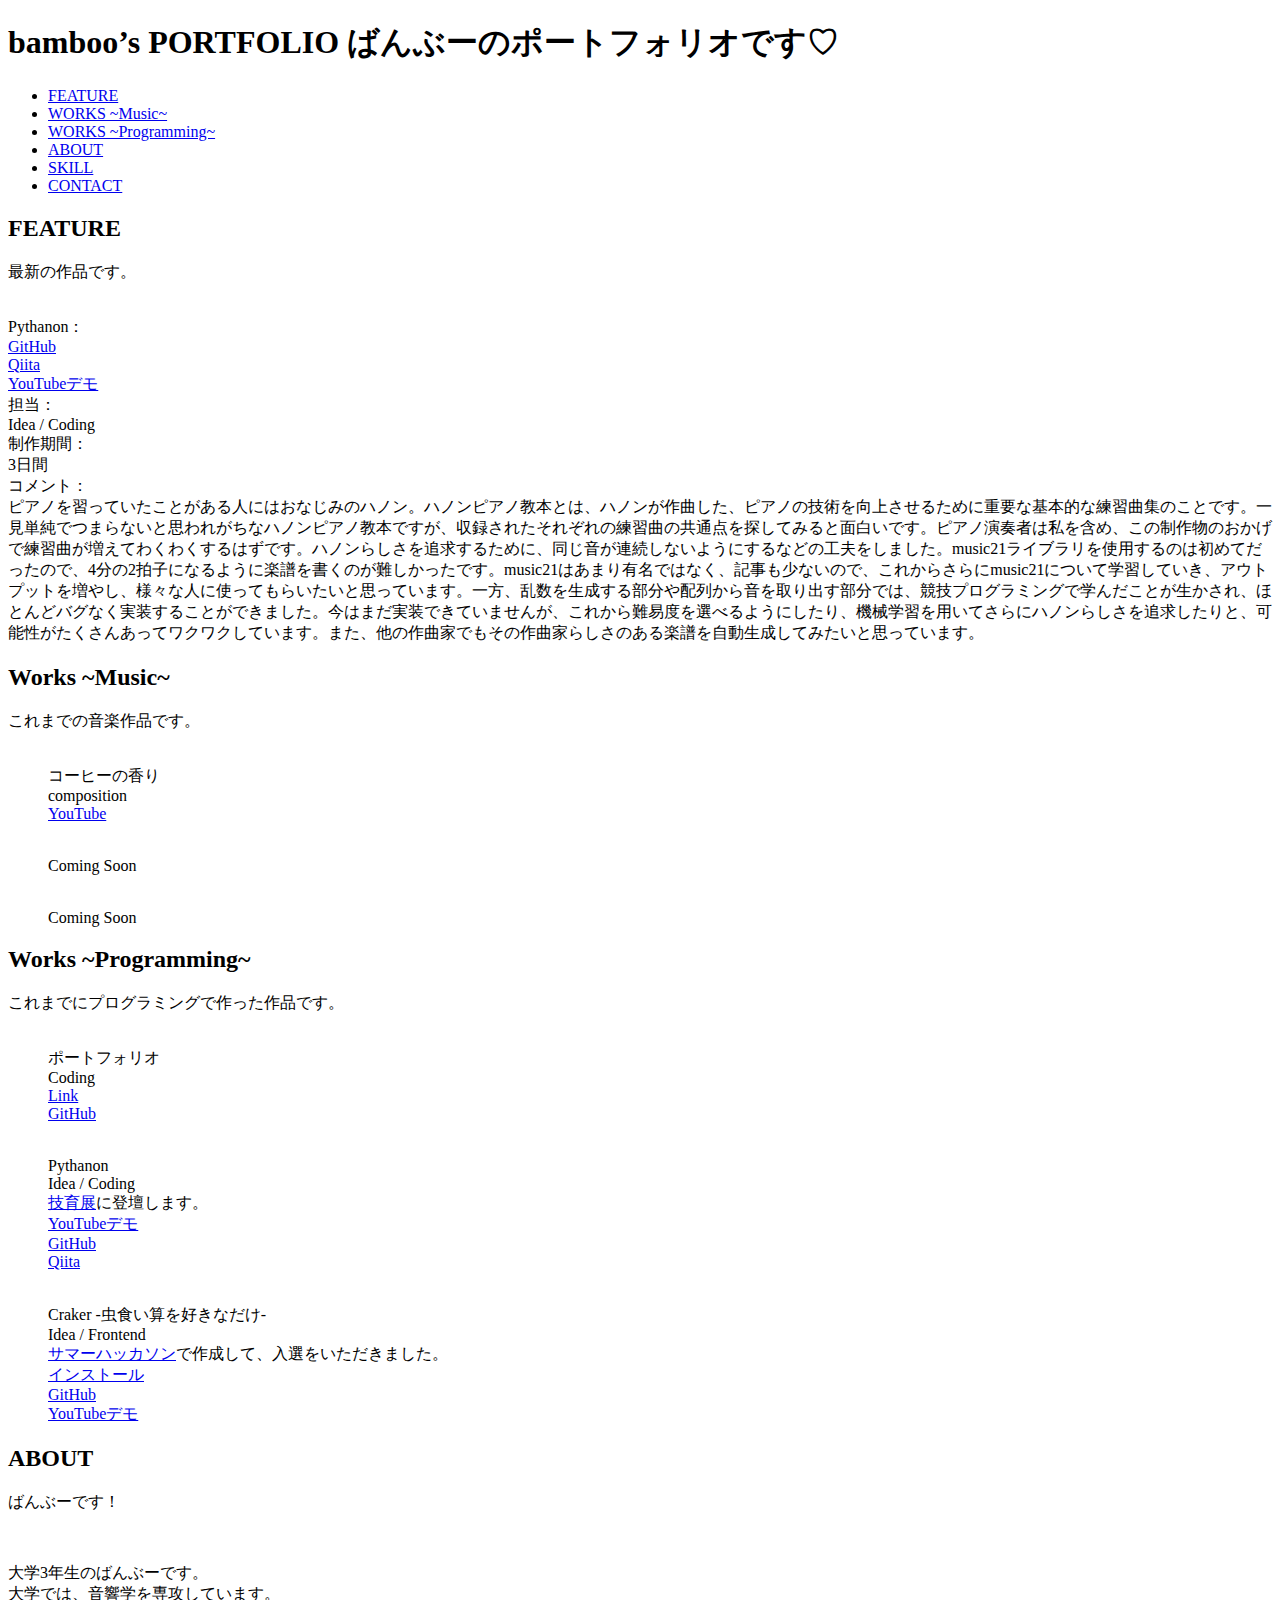
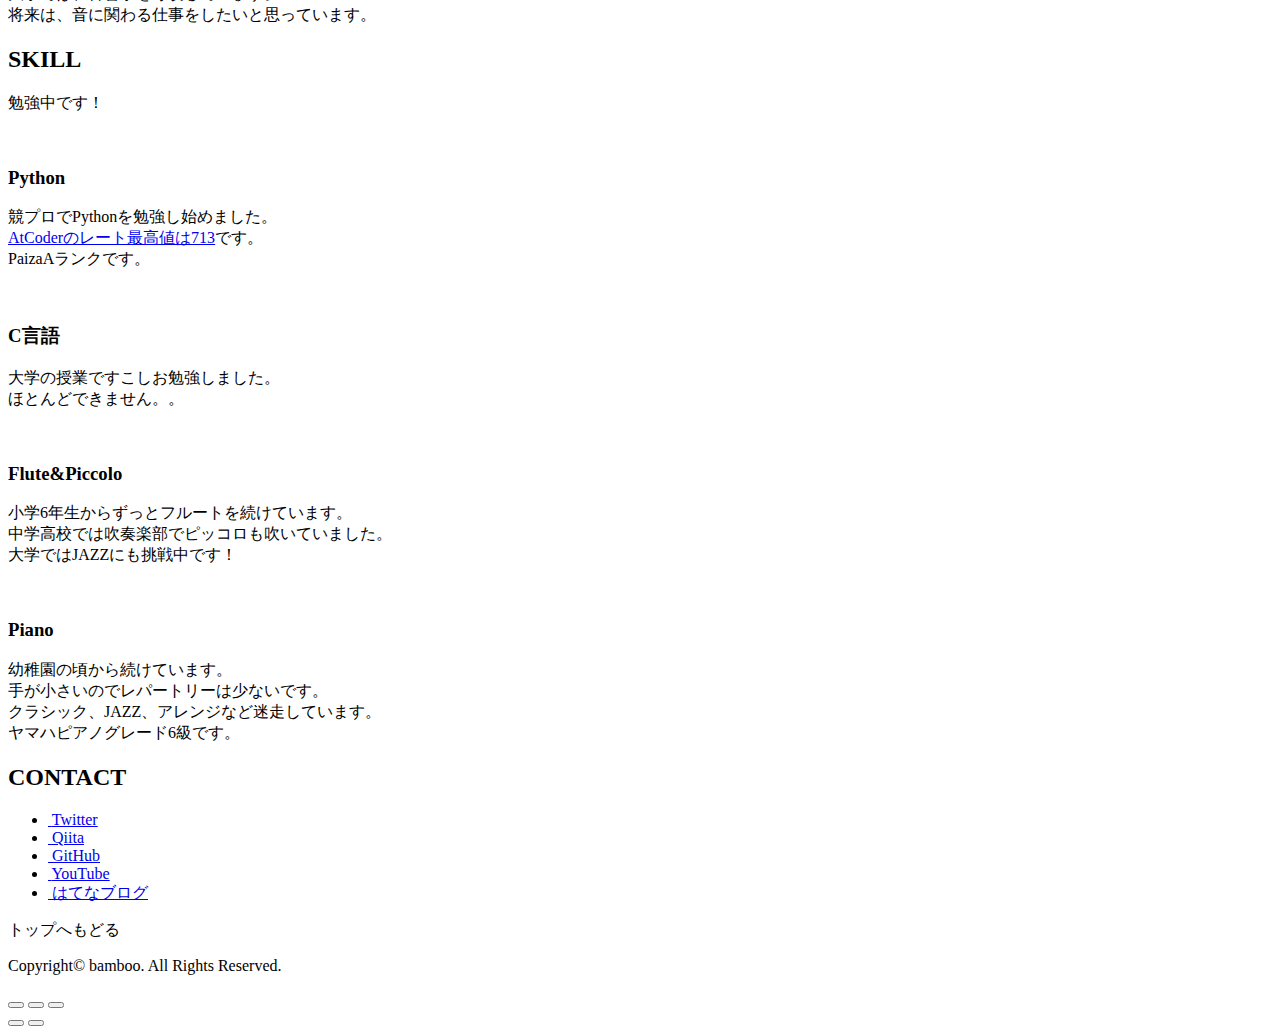
==== index.html @ 33655877 "fix: div閉じタグのつけ忘れを修正" ====
<!-- @format -->

<!DOCTYPE html>
<html>
  <head>
    <meta charset="utf-8" />
    <meta
      name="viewport"
      content="width=device-width,initial-scale=1.0,user-scalable=no"
    />
    <meta property="og:type" content="website" />
    <meta property="og:title" content="ばんぶー ポートフォリオ" />
    <meta property="og:url" content="URL入る" />
    <meta property="og:description" content="ばんぶーのポートフォリオです。" />
    <meta property="og:image" content="img/ogp.png" />
    <meta name="description" content="ばんぶーのポートフォリオです。" />
    <title>ばんぶー ポートフォリオ</title>
    <link
      href="https://fonts.googleapis.com/css?family=Amatic+SC&display=swap"
      rel="stylesheet"
    />
    <link
      href="https://fonts.googleapis.com/css?family=Cormorant+Garamond&display=swap"
      rel="stylesheet"
    />
    <link href="css/reset.css" media="all" rel="stylesheet" type="text/css" />
    <link
      href="css/photoswipe/photoswipe.css"
      media="all"
      rel="stylesheet"
      type="text/css"
    />
    <link
      href="css/photoswipe/default-skin/default-skin.css"
      media="all"
      rel="stylesheet"
      type="text/css"
    />
    <link href="css/style.css" media="all" rel="stylesheet" type="text/css" />
    <link rel="shortcut icon" href="img/41113_yIKVgfgV.png" />
  </head>

  <body>
    <div class="wrapper">
      <!-- .header -->
      <header class="header">
        <h1 class="logo">
          <span class="logo-name">bamboo’s</span>
          <span class="logo-title">PORTFOLIO</span>
          <span class="logo-text">ばんぶーのポートフォリオです♡</span>
        </h1>
      </header>
      <!-- /.header -->

      <!-- .gnav -->
      <nav class="gnav">
        <ul class="gnav-list">
          <li class="gnav-item">
            <a class="gnav-link" href="#feature-section">FEATURE</a>
          </li>
          <li class="gnav-item">
            <a class="gnav-link" href="#works_music-section">WORKS ~Music~</a>
          </li>
          <li class="gnav-item">
            <a class="gnav-link" href="#works_programming-section"
              >WORKS ~Programming~</a
            >
          </li>
          <li class="gnav-item">
            <a class="gnav-link" href="#about-section">ABOUT</a>
          </li>
          <li class="gnav-item">
            <a class="gnav-link" href="#skill-section">SKILL</a>
          </li>
          <li class="gnav-item">
            <a class="gnav-link" href="#contact-section">CONTACT</a>
          </li>
        </ul>
      </nav>
      <!-- /.gnav -->

      <main class="content">
        <!-- .feature-section -->
        <section class="feature-section section" id="feature-section">
          <div class="inner">
            <div class="section-heading">
              <h2 class="heading-primary">FEATURE</h2>
            </div>
            <p class="section-lead">最新の作品です。</p>
            <div class="section-body feature">
              <div class="feature-item">
                <div class="feature-image-wrapper">
                  <img
                    class="feature-image"
                    src="img/feature/feature2.jpg"
                    alt=""
                  />
                </div>
                <div class="feature-body">
                  <div>
                    Pythanon：<br /><a
                      href="https://github.com/wanwan0622/Hanon"
                      target="_blank"
                      >GitHub</a
                    ><br /><a
                      href="https://qiita.com/bamboo_music_ac/items/75e606e112fc5dae78a5"
                      target="_blank"
                      >Qiita</a
                    ><br /><a
                      href="https://www.youtube.com/watch?v=m0_c4glVVpY"
                      target="_blank"
                      >YouTubeデモ</a
                    >
                  </div>
                  <div>
                    担当：<br />
                    Idea / Coding
                    <div>制作期間：<br />3日間</div>
                  </div>
                  <div>
                    コメント：<br />
                    ピアノを習っていたことがある人にはおなじみのハノン。ハノンピアノ教本とは、ハノンが作曲した、ピアノの技術を向上させるために重要な基本的な練習曲集のことです。一見単純でつまらないと思われがちなハノンピアノ教本ですが、収録されたそれぞれの練習曲の共通点を探してみると面白いです。ピアノ演奏者は私を含め、この制作物のおかげで練習曲が増えてわくわくするはずです。ハノンらしさを追求するために、同じ音が連続しないようにするなどの工夫をしました。music21ライブラリを使用するのは初めてだったので、4分の2拍子になるように楽譜を書くのが難しかったです。music21はあまり有名ではなく、記事も少ないので、これからさらにmusic21について学習していき、アウトプットを増やし、様々な人に使ってもらいたいと思っています。一方、乱数を生成する部分や配列から音を取り出す部分では、競技プログラミングで学んだことが生かされ、ほとんどバグなく実装することができました。今はまだ実装できていませんが、これから難易度を選べるようにしたり、機械学習を用いてさらにハノンらしさを追求したりと、可能性がたくさんあってワクワクしています。また、他の作曲家でもその作曲家らしさのある楽譜を自動生成してみたいと思っています。
                  </div>
                </div>
              </div>
            </div>
          </div>
        </section>
        <!-- /.feature-secion -->

        <!-- .works_music-secion -->
        <section class="works_music-section section" id="works_music-section">
          <div class="inner">
            <div class="section-heading">
              <h2 class="heading-primary">Works ~Music~</h2>
            </div>
            <p class="section-lead">これまでの音楽作品です。</p>
            <div class="section-body works">
              <div class="works-list js-my-gallery">
                <figure class="works-item">
                  <a
                    href="img/works/7lSxuvOJzageyMo1598076322_1598076355.jpg"
                    data-size="980x668"
                    class="works-link works-image-wrapper hover-action"
                  >
                    <img
                      class="works-image fadein lazyloaded"
                      src="img/works/thumb/7lSxuvOJzageyMo1598076322_1598076355.jpg"
                      data-src="img/works/company.jpg"
                      alt=""
                    />
                  </a>
                  <figcaption class="works-body">
                    <div class="works-title">コーヒーの香り</div>
                    <div class="works-text">composition</div>
                    <div class="works-url">
                      <a
                        class="works-url-link"
                        href="https://youtu.be/oOWxnDWFHl8"
                        target="_blank"
                        >YouTube</a
                      >
                    </div>
                  </figcaption>
                </figure>
                <figure class="works-item">
                  <a
                    href="img/works/kYLbKTXu711FiZh1598076181_1598076207.jpg"
                    data-size="980x668"
                    class="works-link works-image-wrapper hover-action"
                  >
                    <img
                      class="works-image fadein lazyloaded"
                      src="img/works/thumb/kYLbKTXu711FiZh1598076181_1598076207.jpg"
                      data-src="img/works/company.jpg"
                      alt=""
                    />
                  </a>
                  <figcaption class="works-body">
                    <div class="works-title">Coming Soon</div>
                    <div class="works-text"></div>
                    <div class="works-url">
                      <a class="works-url-link" href="#" target="_blank"></a>
                    </div>
                  </figcaption>
                </figure>
                <figure class="works-item">
                  <a
                    href="img/works/kYLbKTXu711FiZh1598076181_1598076207.jpg"
                    data-size="980x668"
                    class="works-link works-image-wrapper hover-action"
                  >
                    <img
                      class="works-image fadein lazyloaded"
                      src="img/works/thumb/kYLbKTXu711FiZh1598076181_1598076207.jpg"
                      data-src="img/works/company.jpg"
                      alt=""
                    />
                  </a>
                  <figcaption class="works-body">
                    <div class="works-title">Coming Soon</div>
                    <div class="works-text"></div>
                  </figcaption>
                </figure>
              </div>
            </div>
          </div>
        </section>
        <!-- /.works_music-secion -->

        <!-- .works_programming-secion -->
        <section
          class="works_programming-section section"
          id="works_programming-section"
        >
          <div class="inner">
            <div class="section-heading">
              <h2 class="heading-primary">Works ~Programming~</h2>
            </div>
            <p class="section-lead">
              これまでにプログラミングで作った作品です。
            </p>
            <div class="section-body works">
              <div class="works-list js-my-gallery">
                <figure class="works-item">
                  <a
                    href="img/works/sffWRaAqbzg3V2e1598076098_1598076121.png"
                    data-size="980x668"
                    class="works-link works-image-wrapper hover-action"
                  >
                    <img
                      class="works-image fadein lazyloaded"
                      src="img/works/thumb/sffWRaAqbzg3V2e1598076098_1598076121.png"
                      data-src="img/works/company.jpg"
                      alt=""
                    />
                  </a>
                  <figcaption class="works-body">
                    <div class="works-title">ポートフォリオ</div>
                    <div class="works-text">Coding</div>
                    <div class="works-url">
                      <a
                        class="works-url-link"
                        href="https://wanwan0622.github.io/bamboo_portfolio/"
                        target="_blank"
                        >Link</a
                      >
                    </div>
                    <div class="works-url">
                      <a
                        class="works-url-link"
                        href="https://github.com/wanwan0622/wanwan0622.github.io"
                        target="_blank"
                        >GitHub</a
                      >
                    </div>
                  </figcaption>
                </figure>
                <figure class="works-item">
                  <a
                    href="img/works/OtKgXPJFxDpYkLW1598076225_1598076247.jpg"
                    data-size="980x668"
                    class="works-link works-image-wrapper hover-action"
                  >
                    <img
                      class="works-image fadein lazyloaded"
                      src="img/works/thumb/OtKgXPJFxDpYkLW1598076225_1598076247.jpg"
                      data-src="img/works/company.jpg"
                      alt=""
                    />
                  </a>
                  <figcaption class="works-body">
                    <div class="works-title">Pythanon</div>
                    <div class="works-url">
                      Idea / Coding <br />
                      <a
                        class="works-url-link"
                        href="https://talent.supporterz.jp/geekten/2020/"
                        target="_blank"
                        >技育展</a
                      >に登壇します。
                    </div>
                    <div class="works-url">
                      <a
                        class="works-url-link"
                        href="https://www.youtube.com/watch?v=m0_c4glVVpY"
                        target="_blank"
                        >YouTubeデモ</a
                      >
                    </div>
                    <div class="works-url">
                      <a
                        class="works-url-link"
                        href="https://github.com/wanwan0622/Hanon"
                        target="_blank"
                        >GitHub</a
                      >
                    </div>
                    <div class="works-url">
                      <a
                        class="works-url-link"
                        href="https://qiita.com/bamboo_music_ac/items/75e606e112fc5dae78a5"
                        target="_blank"
                        >Qiita</a
                      >
                    </div>
                  </figcaption>
                </figure>
                <figure class="works-item">
                  <a
                    href="img/works/1YG2VMTYLc7G53i1600410686_1600410715.png"
                    data-size="980x668"
                    class="works-link works-image-wrapper hover-action"
                  >
                    <img
                      class="works-image fadein lazyloaded"
                      src="img/works/thumb/1YG2VMTYLc7G53i1600410686_1600410715.png"
                      data-src="img/works/company.jpg"
                      alt=""
                    />
                  </a>
                  <figcaption class="works-body">
                    <div class="works-title">Craker -虫食い算を好きなだけ-</div>
                    <div class="works-url">
                      Idea / Frontend <br />
                      <a
                        class="works-url-link"
                        href="https://tech-study-group.connpass.com/event/187008/"
                        target="_blank"
                        >サマーハッカソン</a
                      >で作成して、入選をいただきました。
                    </div>
                    <div class="works-url">
                      <a
                        class="works-url-link"
                        href="https://github.com/Craker-cryptarithm/craker_front/releases/tag/v1.0"
                        target="_blank"
                        >インストール</a
                      >
                    </div>
                    <div class="works-url">
                      <a
                        class="works-url-link"
                        href="https://github.com/Craker-cryptarithm"
                        target="_blank"
                        >GitHub</a
                      >
                    </div>
                    <div class="works-url">
                      <a
                        class="works-url-link"
                        href="https://youtu.be/WwiX02RUl1A"
                        target="_blank"
                        >YouTubeデモ</a
                      >
                    </div>
                    <div class="works-text"></div>
                  </figcaption>
                </figure>
              </div>
            </div>
          </div>
        </section>
        <!-- /.works-secion -->

        <!-- .about-secion -->
        <section class="about-section section" id="about-section">
          <div class="inner">
            <div class="section-heading">
              <h2 class="heading-primary">ABOUT</h2>
            </div>
            <div class="section-lead">
              <p>ばんぶーです！</p>
            </div>
            <div class="section-body about">
              <div class="about-item">
                <div class="about-image-wrapper">
                  <img
                    class="about-image"
                    src="img/profile/41113_yIKVgfgV.png"
                    alt=""
                  />
                </div>
                <div class="about-body">
                  <p>
                    大学3年生のばんぶーです。<br />
                    大学では、音響学を専攻しています。<br />
                    将来は、音に関わる仕事をしたいと思っています。<br />
                  </p>
                  <p>
                    <!--なにか-->
                  </p>
                </div>
              </div>
            </div>
          </div>
        </section>
        <!-- /.about-secion -->

        <!-- .skill-secion -->
        <section class="skill-section section" id="skill-section">
          <div class="inner">
            <div class="section-heading">
              <h2 class="heading-primary">SKILL</h2>
            </div>
            <div class="section-lead">
              <p>勉強中です！</p>
            </div>
            <div class="section-body skill">
              <div class="skill-list">
                <div class="skill-item">
                  <div class="skill-image-wrapper">
                    <img
                      class="skill-image"
                      src="img/skill/nHKGnXzaW2JlpIk1590651994_1590652048.png"
                      alt=""
                    />
                  </div>
                  <div class="skill-body">
                    <h3 class="skill-title">Python</h3>
                    <div class="skill-rating rating">
                      <div class="rate rate2"></div>
                    </div>
                    <p>
                      競プロでPythonを勉強し始めました。<br /><a
                        href="https://atcoder.jp/users/wanwan0622"
                        target="_blank"
                        >AtCoderのレート最高値は713</a
                      >です。<br />PaizaAランクです。
                    </p>
                  </div>
                </div>
                <div class="skill-item">
                  <div class="skill-image-wrapper">
                    <img
                      class="skill-image"
                      src="img/skill/pBU9RtuDxt91t1A1590651909_1590651973.png"
                      alt=""
                    />
                  </div>
                  <div class="skill-body">
                    <h3 class="skill-title">C言語</h3>
                    <div class="skill-rating rating">
                      <div class="rate rate1"></div>
                    </div>
                    <p>
                      大学の授業ですこしお勉強しました。<br />ほとんどできません。。<br />
                    </p>
                  </div>
                </div>
                <div class="skill-item">
                  <div class="skill-image-wrapper">
                    <img
                      class="skill-image"
                      src="img/skill/1qZ7smSXdL4PBlM1590651078_1590651272.png"
                      alt=""
                    />
                  </div>
                  <div class="skill-body">
                    <h3 class="skill-title">Flute&Piccolo</h3>
                    <div class="skill-rating rating">
                      <div class="rate rate4"></div>
                    </div>
                    <p>
                      小学6年生からずっとフルートを続けています。<br />中学高校では吹奏楽部でピッコロも吹いていました。<br />大学ではJAZZにも挑戦中です！
                    </p>
                  </div>
                </div>

                <div class="skill-item">
                  <div class="skill-image-wrapper">
                    <img
                      class="skill-image"
                      src="img/skill/3aZdKiCYE5VAWJT1590651300_1590651310.png"
                      alt=""
                    />
                  </div>
                  <div class="skill-body">
                    <h3 class="skill-title">Piano</h3>
                    <div class="skill-rating rating">
                      <div class="rate rate4"></div>
                    </div>
                    <p>
                      幼稚園の頃から続けています。<br />手が小さいのでレパートリーは少ないです。<br />クラシック、JAZZ、アレンジなど迷走しています。<br />ヤマハピアノグレード6級です。
                    </p>
                  </div>
                </div>
              </div>
            </div>
          </div>
        </section>
        <!-- /.skill-secion -->

        <!-- .contact-secion -->
        <section class="contact-section section" id="contact-section">
          <div class="inner">
            <div class="section-heading">
              <h2 class="heading-primary">CONTACT</h2>
            </div>
            <div class="section-lead">
              <p>
                <!--お問合わせは下記のフォームか<br class="sp-only">Twitterからご連絡をください。-->
              </p>
            </div>
            <div class="section-body contact">
              <ul class="contact-list">
                <li class="contact-item">
                  <a
                    class="contact-image-wrapper"
                    href="https://twitter.com/bamboooo_music"
                    target="_blank"
                    ><img
                      class="contact-image"
                      src="img/contact/twitterのフリーアイコン素材2.png"
                      alt=""
                    />
                    <span class="contact-name">Twitter</span></a
                  >
                </li>
                <li class="contact-item">
                  <a
                    class="contact-image-wrapper"
                    href="https://qiita.com/bamboo_music_ac"
                    target="_blank"
                    ><img
                      class="contact-image"
                      src="img/contact/0vwmjjr6Nq7YSuJ1598030948_1598030995.png"
                      alt=""
                    />
                    <span class="contact-name">Qiita</span></a
                  >
                </li>
                <li class="contact-item">
                  <a
                    class="contact-image-wrapper"
                    href="https://github.com/wanwan0622"
                    target="_blank"
                    ><img
                      class="contact-image"
                      src="img/contact/github.png"
                      alt=""
                    />
                    <span class="contact-name">GitHub</span></a
                  >
                </li>
                <li class="contact-item">
                  <a
                    class="contact-image-wrapper"
                    href="https://www.youtube.com/channel/UCJInq63t9v5ZTxqMZcFsIBQ"
                    target="_blank"
                    ><img
                      class="contact-image"
                      src="img/contact/yt_icon_rgb.png"
                      alt=""
                    />
                    <span class="contact-name">YouTube</span></a
                  >
                </li>
                <li class="contact-item">
                  <a
                    class="contact-image-wrapper"
                    href="https://bamboo-music.hatenablog.com/"
                    target="_blank"
                    ><img
                      class="contact-image"
                      src="img/contact/hatenablog-logo.png"
                      alt=""
                    />
                    <span class="contact-name">はてなブログ</span></a
                  >
                </li>
              </ul>
              <!--<div class="contact-text">xxxxxx@gmail.com</div>-->
            </div>
          </div>
        </section>
        <!-- /.contact-secion -->
      </main>

      <!-- .footer -->
      <footer class="footer">
        <div id="js-page-top" class="page-top">トップへもどる</div>
        <div class="inner">
          <p class="copyright">Copyright&copy; bamboo. All Rights Reserved.</p>
        </div>
      </footer>
      <!-- /.footer -->
    </div>

    <!-- 下記はPhotoswipeプラグイン用 -->
    <!-- Root element of PhotoSwipe. Must have class pswp. -->
    <div class="pswp" tabindex="-1" role="dialog" aria-hidden="true">
      <!-- Background of PhotoSwipe.
           It's a separate element as animating opacity is faster than rgba(). -->
      <div class="pswp__bg"></div>

      <!-- Slides wrapper with overflow:hidden. -->
      <div class="pswp__scroll-wrap">
        <!-- Container that holds slides.
              PhotoSwipe keeps only 3 of them in the DOM to save memory.
              Don't modify these 3 pswp__item elements, data is added later on. -->
        <div class="pswp__container">
          <div class="pswp__item"></div>
          <div class="pswp__item"></div>
          <div class="pswp__item"></div>
        </div>

        <!-- Default (PhotoSwipeUI_Default) interface on top of sliding area. Can be changed. -->
        <div class="pswp__ui pswp__ui--hidden">
          <div class="pswp__top-bar">
            <!--  Controls are self-explanatory. Order can be changed. -->

            <div class="pswp__counter"></div>

            <button
              class="pswp__button pswp__button--close"
              title="Close (Esc)"
            ></button>

            <button
              class="pswp__button pswp__button--fs"
              title="Toggle fullscreen"
            ></button>

            <button
              class="pswp__button pswp__button--zoom"
              title="Zoom in/out"
            ></button>

            <!-- Preloader demo http://codepen.io/dimsemenov/pen/yyBWoR -->
            <!-- element will get class pswp__preloader--active when preloader is running -->
            <div class="pswp__preloader">
              <div class="pswp__preloader__icn">
                <div class="pswp__preloader__cut">
                  <div class="pswp__preloader__donut"></div>
                </div>
              </div>
            </div>
          </div>

          <div
            class="pswp__share-modal pswp__share-modal--hidden pswp__single-tap"
          >
            <div class="pswp__share-tooltip"></div>
          </div>

          <button
            class="pswp__button pswp__button--arrow--left"
            title="Previous (arrow left)"
          ></button>

          <button
            class="pswp__button pswp__button--arrow--right"
            title="Next (arrow right)"
          ></button>

          <div class="pswp__caption">
            <div class="pswp__caption__center"></div>
          </div>
        </div>
      </div>
    </div>
    <script src="https://ajax.googleapis.com/ajax/libs/jquery/3.5.1/jquery.min.js"></script>
    <script src="js/photoswipe/photoswipe.min.js"></script>
    <script src="js/photoswipe/photoswipe-ui-default.js"></script>
    <script src="js/photoswipe/photoswipe-setup.js"></script>
    <script src="js/script.js"></script>
  </body>
</html>
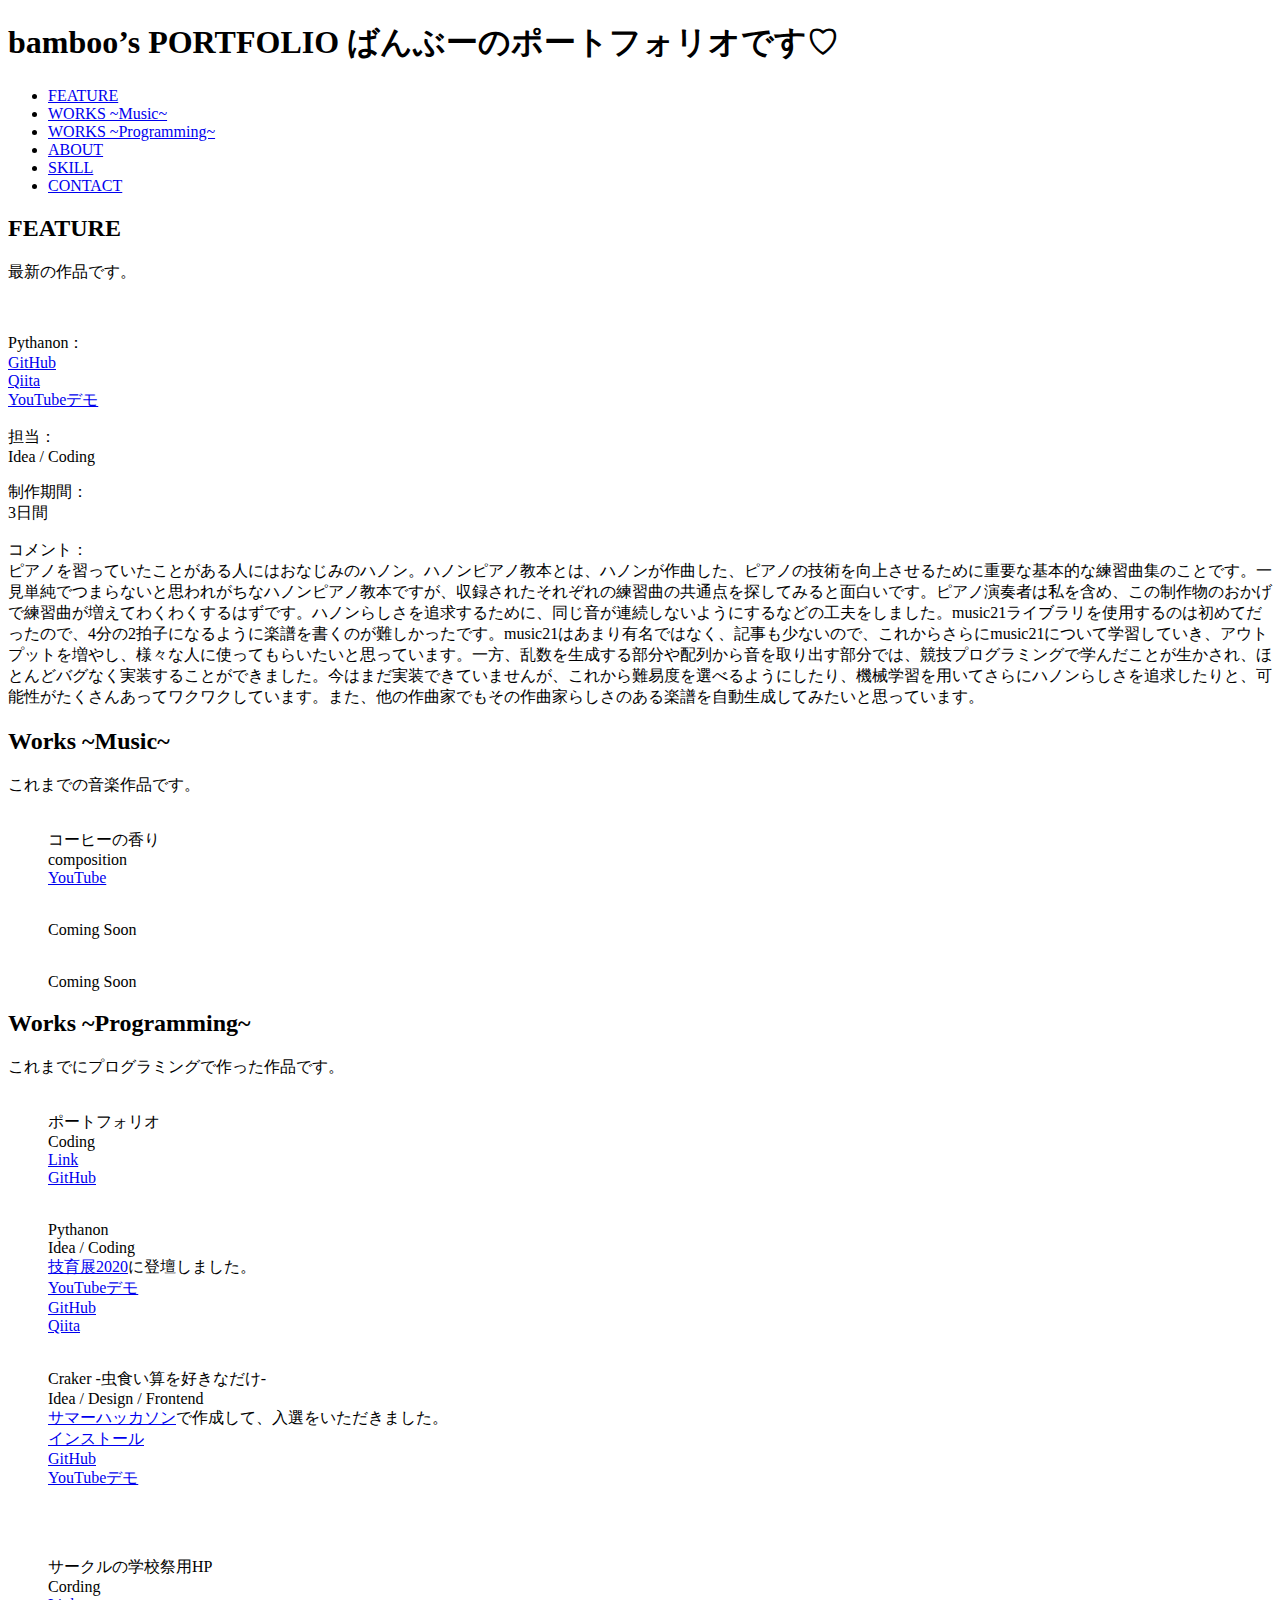
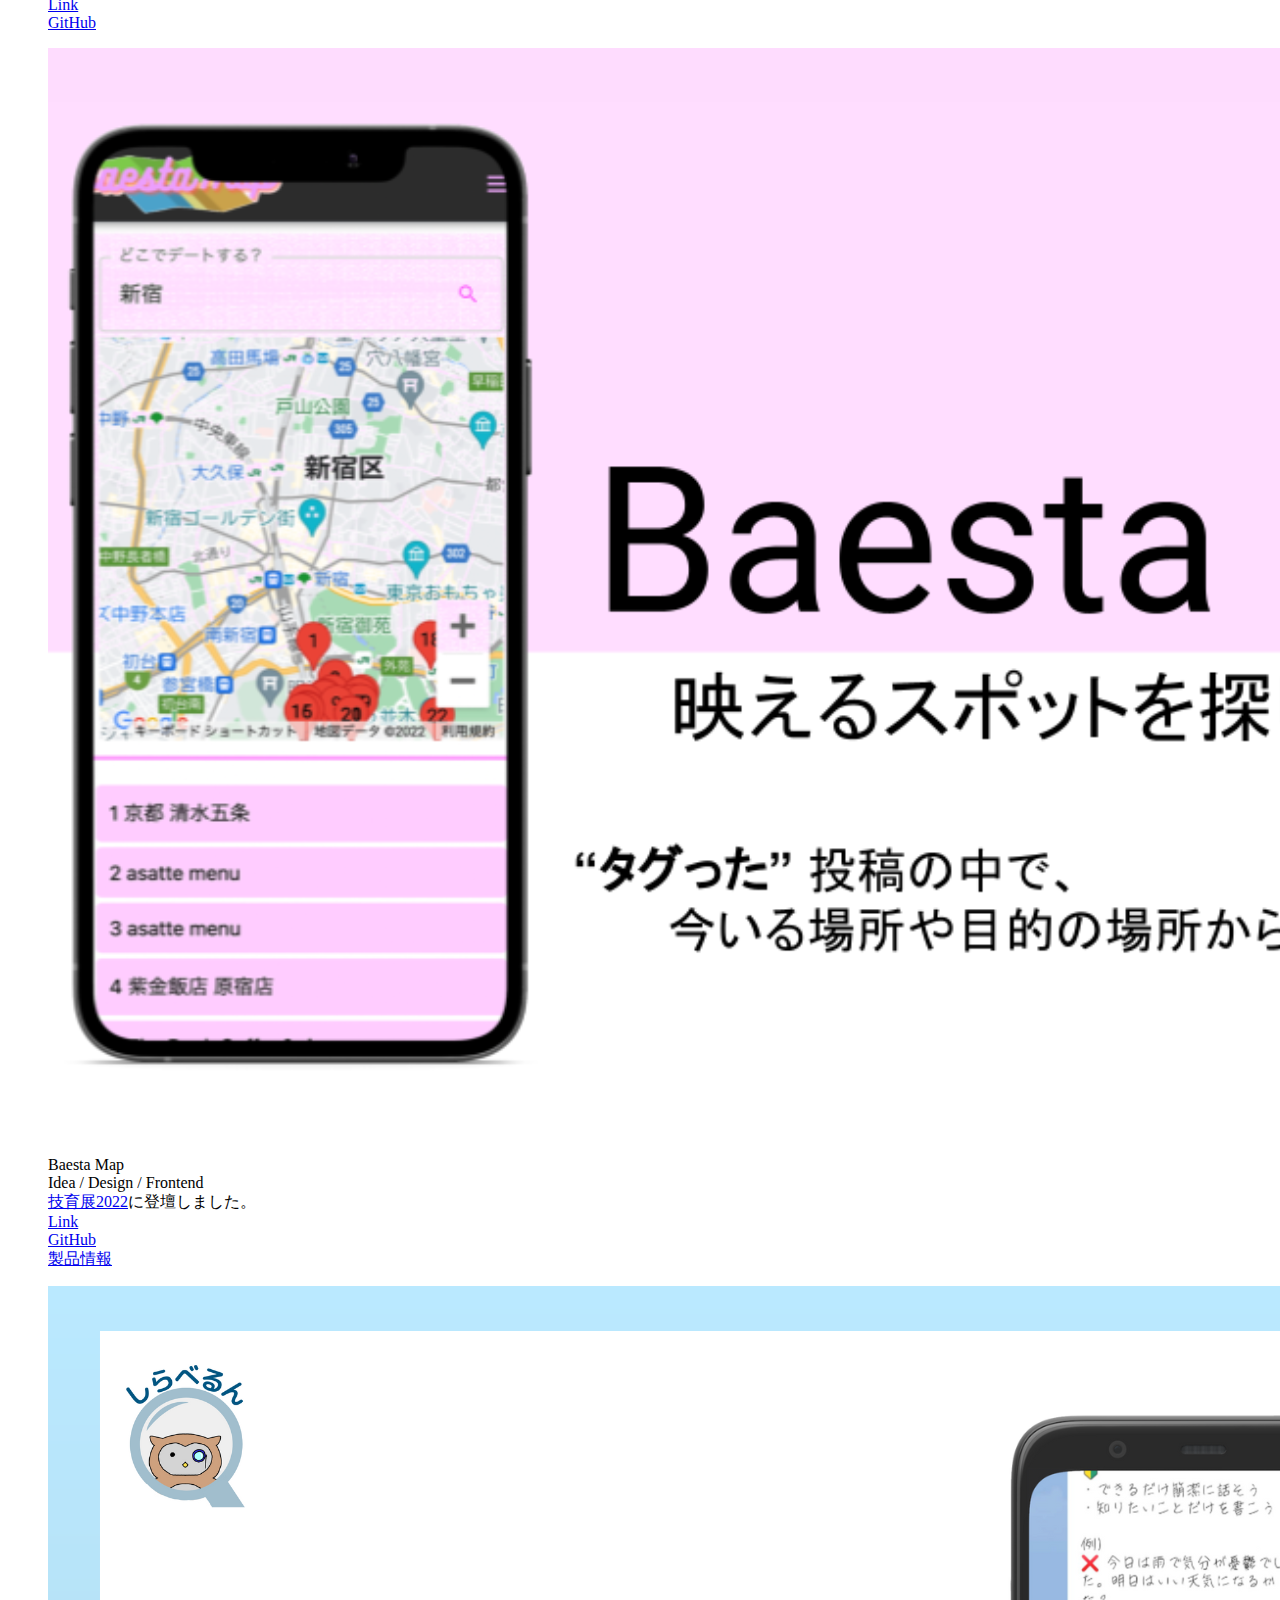
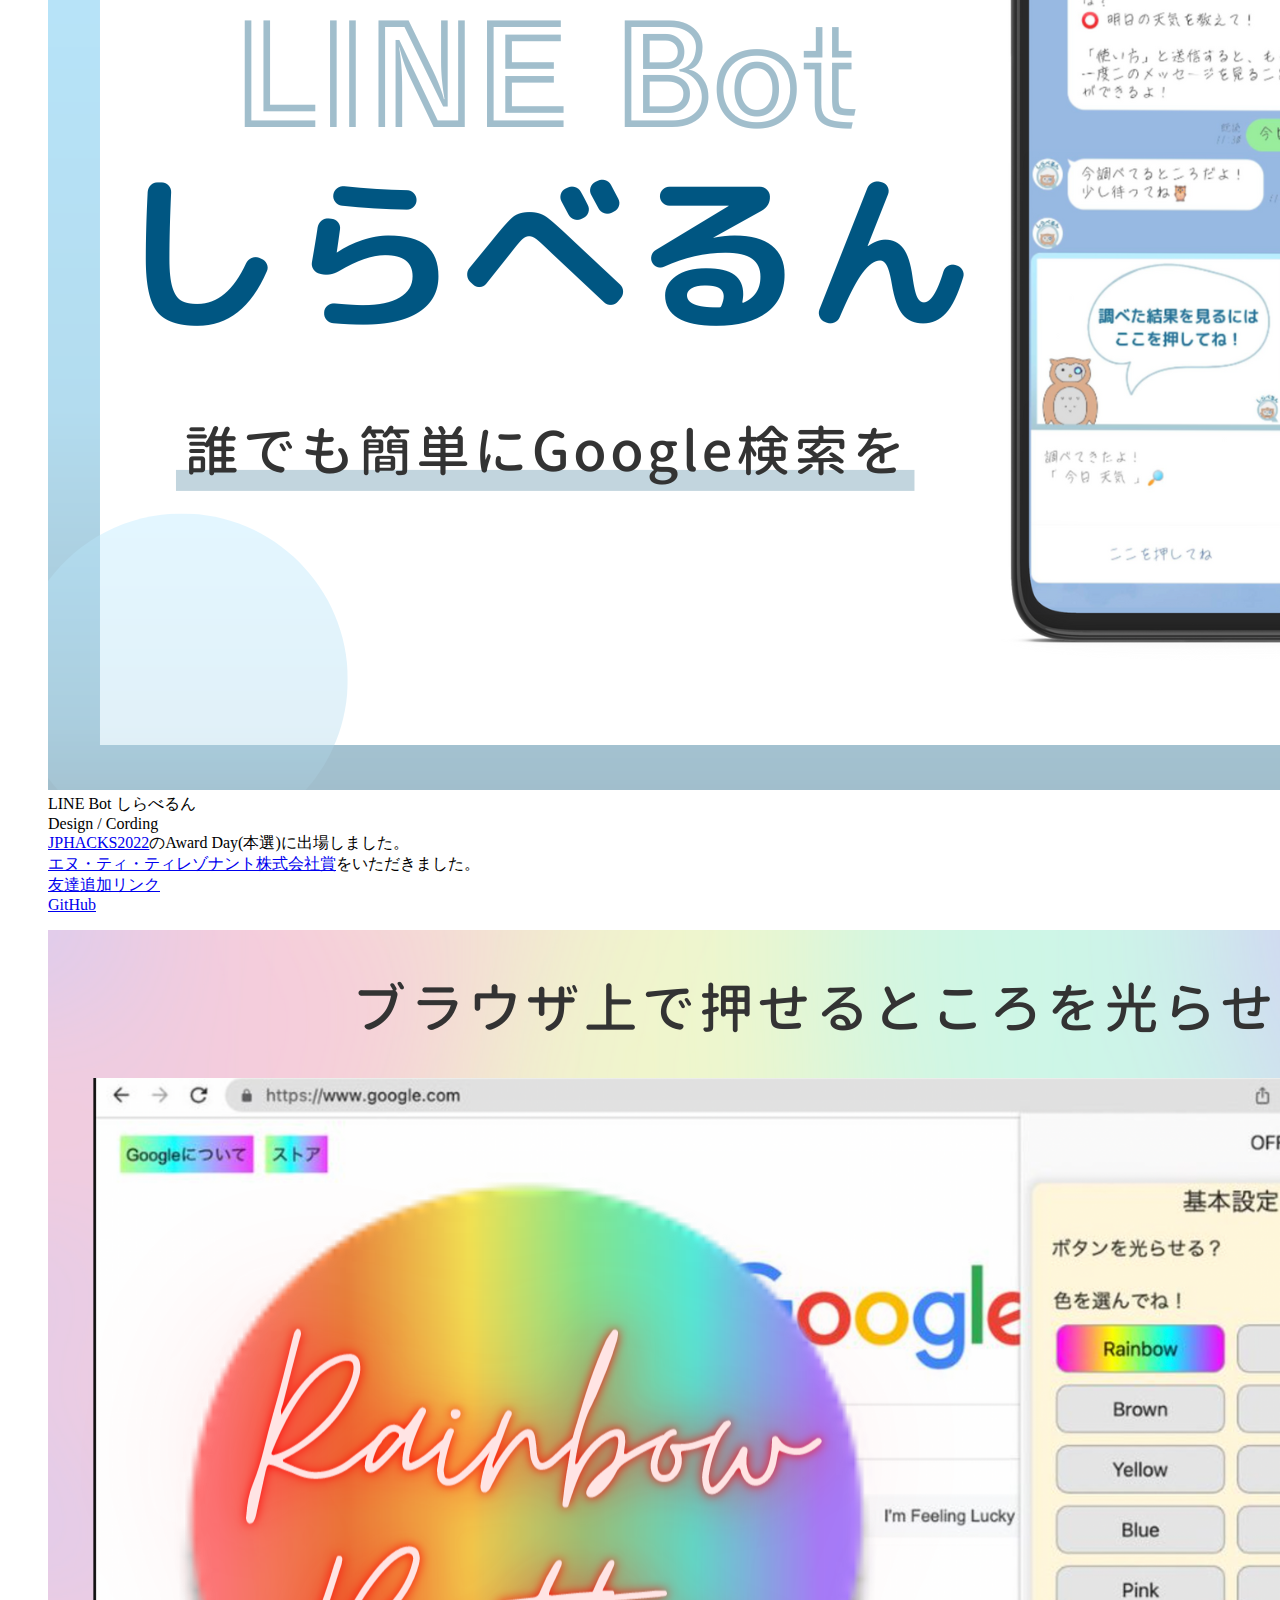
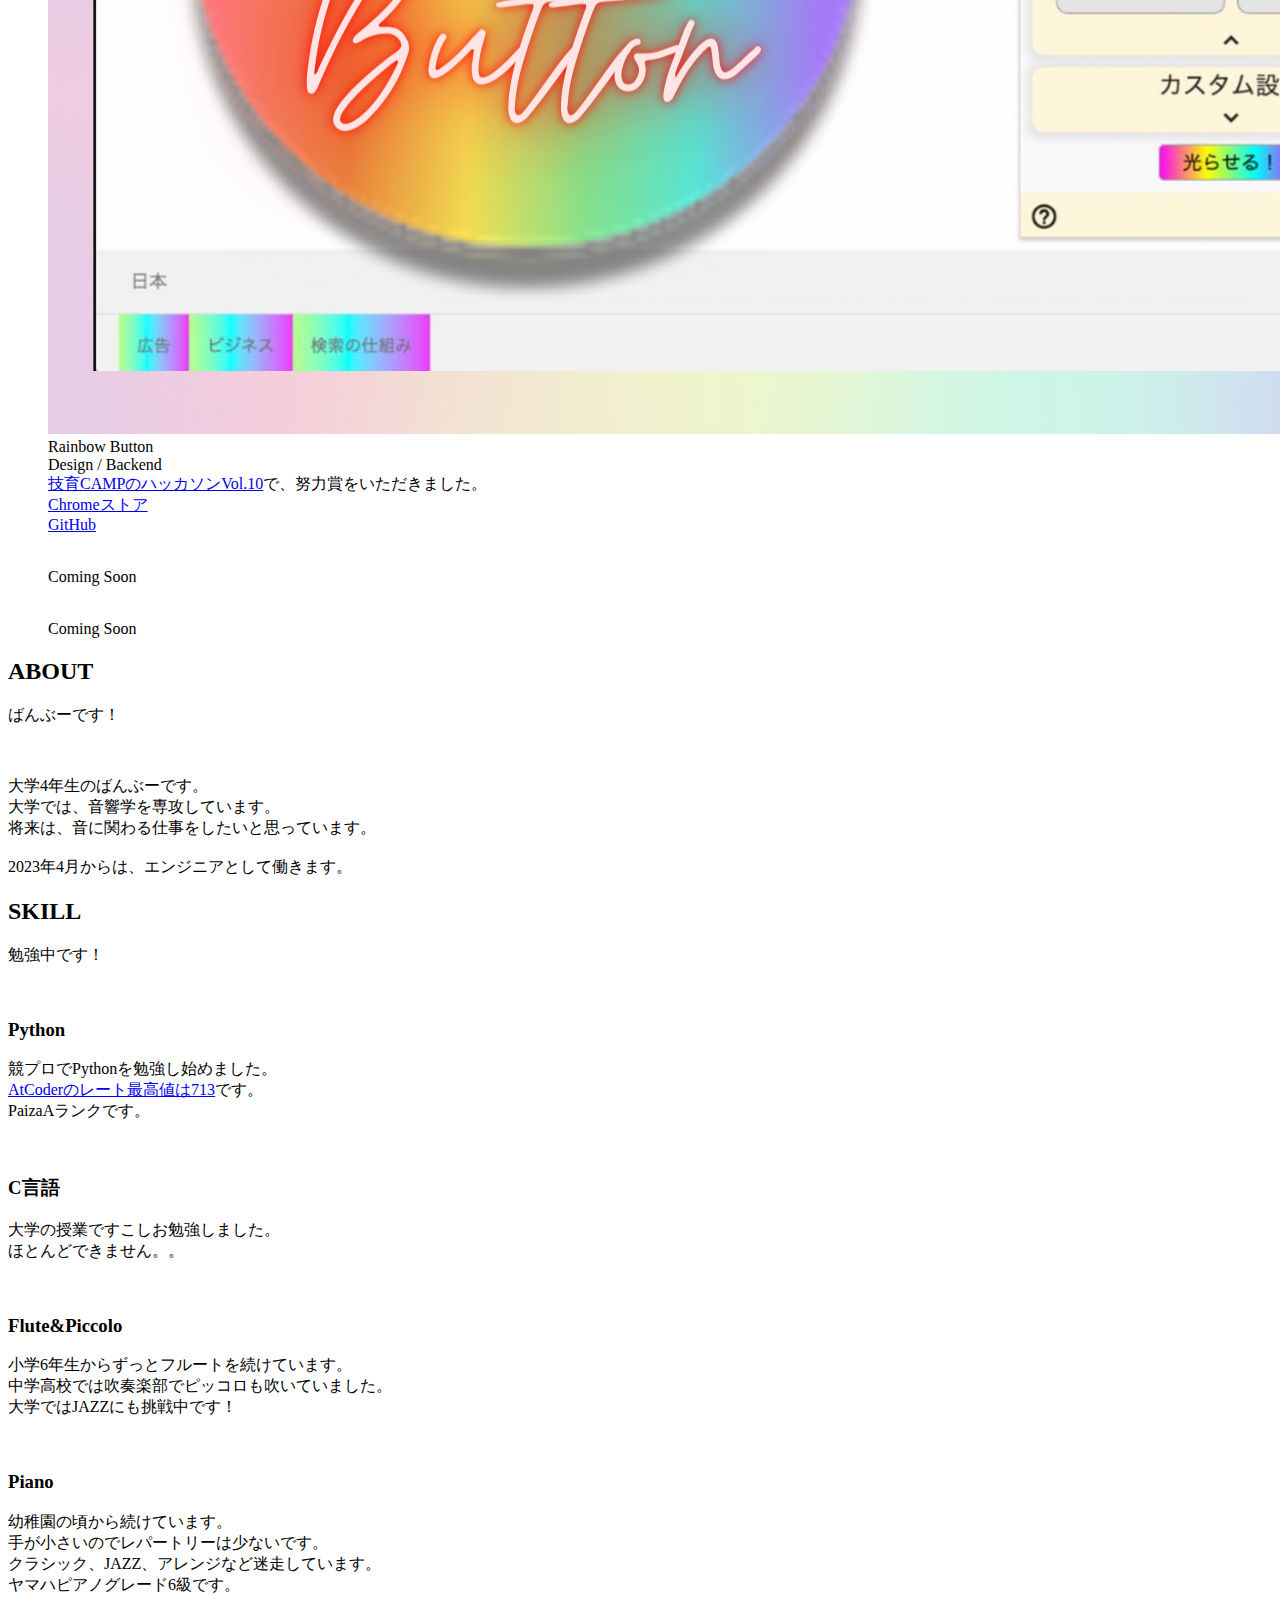
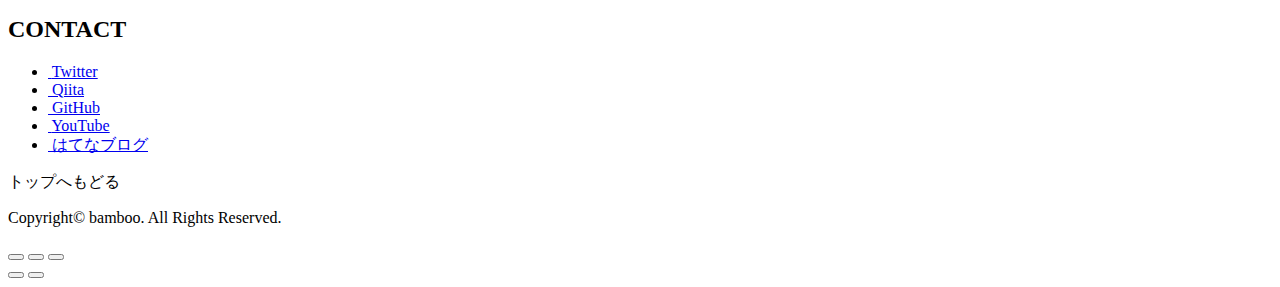
==== commit e4be1510: "プログラミング作品の追加" ====
--- a/index.html
+++ b/index.html
@@ -1,669 +1,516 @@
-<!-- @format -->
-
 <!DOCTYPE html>
 <html>
-  <head>
-    <meta charset="utf-8" />
-    <meta
-      name="viewport"
-      content="width=device-width,initial-scale=1.0,user-scalable=no"
-    />
-    <meta property="og:type" content="website" />
-    <meta property="og:title" content="ばんぶー ポートフォリオ" />
-    <meta property="og:url" content="URL入る" />
-    <meta property="og:description" content="ばんぶーのポートフォリオです。" />
-    <meta property="og:image" content="img/ogp.png" />
-    <meta name="description" content="ばんぶーのポートフォリオです。" />
-    <title>ばんぶー ポートフォリオ</title>
-    <link
-      href="https://fonts.googleapis.com/css?family=Amatic+SC&display=swap"
-      rel="stylesheet"
-    />
-    <link
-      href="https://fonts.googleapis.com/css?family=Cormorant+Garamond&display=swap"
-      rel="stylesheet"
-    />
-    <link href="css/reset.css" media="all" rel="stylesheet" type="text/css" />
-    <link
-      href="css/photoswipe/photoswipe.css"
-      media="all"
-      rel="stylesheet"
-      type="text/css"
-    />
-    <link
-      href="css/photoswipe/default-skin/default-skin.css"
-      media="all"
-      rel="stylesheet"
-      type="text/css"
-    />
-    <link href="css/style.css" media="all" rel="stylesheet" type="text/css" />
-    <link rel="shortcut icon" href="img/41113_yIKVgfgV.png" />
-  </head>
-
-  <body>
-    <div class="wrapper">
-      <!-- .header -->
-      <header class="header">
-        <h1 class="logo">
-          <span class="logo-name">bamboo’s</span>
-          <span class="logo-title">PORTFOLIO</span>
-          <span class="logo-text">ばんぶーのポートフォリオです♡</span>
-        </h1>
-      </header>
-      <!-- /.header -->
-
-      <!-- .gnav -->
-      <nav class="gnav">
-        <ul class="gnav-list">
-          <li class="gnav-item">
-            <a class="gnav-link" href="#feature-section">FEATURE</a>
-          </li>
-          <li class="gnav-item">
-            <a class="gnav-link" href="#works_music-section">WORKS ~Music~</a>
-          </li>
-          <li class="gnav-item">
-            <a class="gnav-link" href="#works_programming-section"
-              >WORKS ~Programming~</a
-            >
-          </li>
-          <li class="gnav-item">
-            <a class="gnav-link" href="#about-section">ABOUT</a>
-          </li>
-          <li class="gnav-item">
-            <a class="gnav-link" href="#skill-section">SKILL</a>
-          </li>
-          <li class="gnav-item">
-            <a class="gnav-link" href="#contact-section">CONTACT</a>
-          </li>
-        </ul>
-      </nav>
-      <!-- /.gnav -->
-
-      <main class="content">
-        <!-- .feature-section -->
-        <section class="feature-section section" id="feature-section">
-          <div class="inner">
-            <div class="section-heading">
-              <h2 class="heading-primary">FEATURE</h2>
-            </div>
-            <p class="section-lead">最新の作品です。</p>
-            <div class="section-body feature">
-              <div class="feature-item">
-                <div class="feature-image-wrapper">
-                  <img
-                    class="feature-image"
-                    src="img/feature/feature2.jpg"
-                    alt=""
-                  />
-                </div>
-                <div class="feature-body">
-                  <div>
-                    Pythanon：<br /><a
-                      href="https://github.com/wanwan0622/Hanon"
-                      target="_blank"
-                      >GitHub</a
-                    ><br /><a
-                      href="https://qiita.com/bamboo_music_ac/items/75e606e112fc5dae78a5"
-                      target="_blank"
-                      >Qiita</a
-                    ><br /><a
-                      href="https://www.youtube.com/watch?v=m0_c4glVVpY"
-                      target="_blank"
-                      >YouTubeデモ</a
-                    >
-                  </div>
-                  <div>
-                    担当：<br />
-                    Idea / Coding
-                    <div>制作期間：<br />3日間</div>
-                  </div>
-                  <div>
-                    コメント：<br />
-                    ピアノを習っていたことがある人にはおなじみのハノン。ハノンピアノ教本とは、ハノンが作曲した、ピアノの技術を向上させるために重要な基本的な練習曲集のことです。一見単純でつまらないと思われがちなハノンピアノ教本ですが、収録されたそれぞれの練習曲の共通点を探してみると面白いです。ピアノ演奏者は私を含め、この制作物のおかげで練習曲が増えてわくわくするはずです。ハノンらしさを追求するために、同じ音が連続しないようにするなどの工夫をしました。music21ライブラリを使用するのは初めてだったので、4分の2拍子になるように楽譜を書くのが難しかったです。music21はあまり有名ではなく、記事も少ないので、これからさらにmusic21について学習していき、アウトプットを増やし、様々な人に使ってもらいたいと思っています。一方、乱数を生成する部分や配列から音を取り出す部分では、競技プログラミングで学んだことが生かされ、ほとんどバグなく実装することができました。今はまだ実装できていませんが、これから難易度を選べるようにしたり、機械学習を用いてさらにハノンらしさを追求したりと、可能性がたくさんあってワクワクしています。また、他の作曲家でもその作曲家らしさのある楽譜を自動生成してみたいと思っています。
-                  </div>
-                </div>
-              </div>
-            </div>
-          </div>
-        </section>
-        <!-- /.feature-secion -->
-
-        <!-- .works_music-secion -->
-        <section class="works_music-section section" id="works_music-section">
-          <div class="inner">
-            <div class="section-heading">
-              <h2 class="heading-primary">Works ~Music~</h2>
-            </div>
-            <p class="section-lead">これまでの音楽作品です。</p>
-            <div class="section-body works">
-              <div class="works-list js-my-gallery">
-                <figure class="works-item">
-                  <a
-                    href="img/works/7lSxuvOJzageyMo1598076322_1598076355.jpg"
-                    data-size="980x668"
-                    class="works-link works-image-wrapper hover-action"
-                  >
-                    <img
-                      class="works-image fadein lazyloaded"
-                      src="img/works/thumb/7lSxuvOJzageyMo1598076322_1598076355.jpg"
-                      data-src="img/works/company.jpg"
-                      alt=""
-                    />
-                  </a>
-                  <figcaption class="works-body">
-                    <div class="works-title">コーヒーの香り</div>
-                    <div class="works-text">composition</div>
-                    <div class="works-url">
-                      <a
-                        class="works-url-link"
-                        href="https://youtu.be/oOWxnDWFHl8"
-                        target="_blank"
-                        >YouTube</a
-                      >
-                    </div>
-                  </figcaption>
-                </figure>
-                <figure class="works-item">
-                  <a
-                    href="img/works/kYLbKTXu711FiZh1598076181_1598076207.jpg"
-                    data-size="980x668"
-                    class="works-link works-image-wrapper hover-action"
-                  >
-                    <img
-                      class="works-image fadein lazyloaded"
-                      src="img/works/thumb/kYLbKTXu711FiZh1598076181_1598076207.jpg"
-                      data-src="img/works/company.jpg"
-                      alt=""
-                    />
-                  </a>
-                  <figcaption class="works-body">
-                    <div class="works-title">Coming Soon</div>
-                    <div class="works-text"></div>
-                    <div class="works-url">
-                      <a class="works-url-link" href="#" target="_blank"></a>
-                    </div>
-                  </figcaption>
-                </figure>
-                <figure class="works-item">
-                  <a
-                    href="img/works/kYLbKTXu711FiZh1598076181_1598076207.jpg"
-                    data-size="980x668"
-                    class="works-link works-image-wrapper hover-action"
-                  >
-                    <img
-                      class="works-image fadein lazyloaded"
-                      src="img/works/thumb/kYLbKTXu711FiZh1598076181_1598076207.jpg"
-                      data-src="img/works/company.jpg"
-                      alt=""
-                    />
-                  </a>
-                  <figcaption class="works-body">
-                    <div class="works-title">Coming Soon</div>
-                    <div class="works-text"></div>
-                  </figcaption>
-                </figure>
-              </div>
-            </div>
-          </div>
-        </section>
-        <!-- /.works_music-secion -->
-
-        <!-- .works_programming-secion -->
-        <section
-          class="works_programming-section section"
-          id="works_programming-section"
-        >
-          <div class="inner">
-            <div class="section-heading">
-              <h2 class="heading-primary">Works ~Programming~</h2>
-            </div>
-            <p class="section-lead">
-              これまでにプログラミングで作った作品です。
+<head>
+  <meta charset="utf-8">
+  <meta name="viewport" content="width=device-width,initial-scale=1.0,user-scalable=no">
+  <meta property='og:type' content='website'>
+  <meta property='og:title' content='ばんぶー ポートフォリオ'>
+  <meta property='og:url' content='URL入る'>
+  <meta property='og:description' content='ばんぶーのポートフォリオです。'>
+  <meta property="og:image" content="img/ogp.png">
+  <meta name="description" content="ばんぶーのポートフォリオです。" />
+  <title>ばんぶー ポートフォリオ</title>
+  <link href="https://fonts.googleapis.com/css?family=Amatic+SC&display=swap" rel="stylesheet">
+  <link href="https://fonts.googleapis.com/css?family=Cormorant+Garamond&display=swap" rel="stylesheet">
+  <link href="css/reset.css" media="all" rel="stylesheet" type="text/css" />
+  <link href="css/photoswipe/photoswipe.css" media="all" rel="stylesheet" type="text/css" />
+  <link href="css/photoswipe/default-skin/default-skin.css" media="all" rel="stylesheet" type="text/css" />
+  <link href="css/style.css" media="all" rel="stylesheet" type="text/css" />
+  <link rel="shortcut icon" href="img/41113_yIKVgfgV.png" />
+</head>
+
+<body>
+  <div class="wrapper">
+
+    <!-- .header -->
+    <header class="header">
+      <h1 class="logo">
+        <span class="logo-name">bamboo’s</span>
+        <span class="logo-title">PORTFOLIO</span>
+        <span class="logo-text">ばんぶーのポートフォリオです♡</span>
+      </h1>
+    </header>
+    <!-- /.header -->
+
+    <!-- .gnav -->
+    <nav class="gnav">
+      <ul class="gnav-list">
+        <li class="gnav-item"><a class="gnav-link" href="#feature-section">FEATURE</a></li>
+        <li class="gnav-item"><a class="gnav-link" href="#works_music-section">WORKS ~Music~</a></li>
+        <li class="gnav-item"><a class="gnav-link" href="#works_programming-section">WORKS ~Programming~</a></li>
+        <li class="gnav-item"><a class="gnav-link" href="#about-section">ABOUT</a></li>
+        <li class="gnav-item"><a class="gnav-link" href="#skill-section">SKILL</a></li>
+        <li class="gnav-item"><a class="gnav-link" href="#contact-section">CONTACT</a></li>
+      </ul>
+    </nav>
+    <!-- /.gnav -->
+
+    <main class="content">
+
+      <!-- .feature-section -->
+      <section class="feature-section section" id="feature-section">
+        <div class="inner">
+          <div class="section-heading">
+            <h2 class="heading-primary">FEATURE</h2>
+          </div>
+          <p class="section-lead">
+            最新の作品です。
+          </p>
+          <div class="section-body feature">
+            <div class="feature-item">
+              <div class="feature-image-wrapper">
+                <img class="feature-image" src="img/feature/feature2.jpg" alt="">
+              </div>
+              <div class="feature-body">
+                <p>
+                  Pythanon：<br><a href="https://github.com/wanwan0622/Hanon" target = "_blank">GitHub</a><br><a href="https://qiita.com/bamboo_music_ac/items/75e606e112fc5dae78a5" target = "_blank">Qiita</a><br><a href="https://www.youtube.com/watch?v=m0_c4glVVpY" target = "_blank">YouTubeデモ</a></p>
+                <p>担当：<br>
+                  Idea / Coding
+                <p>制作期間：<br>3日間</p>
+                </p>
+                <p> コメント：<br>
+                ピアノを習っていたことがある人にはおなじみのハノン。ハノンピアノ教本とは、ハノンが作曲した、ピアノの技術を向上させるために重要な基本的な練習曲集のことです。一見単純でつまらないと思われがちなハノンピアノ教本ですが、収録されたそれぞれの練習曲の共通点を探してみると面白いです。ピアノ演奏者は私を含め、この制作物のおかげで練習曲が増えてわくわくするはずです。ハノンらしさを追求するために、同じ音が連続しないようにするなどの工夫をしました。music21ライブラリを使用するのは初めてだったので、4分の2拍子になるように楽譜を書くのが難しかったです。music21はあまり有名ではなく、記事も少ないので、これからさらにmusic21について学習していき、アウトプットを増やし、様々な人に使ってもらいたいと思っています。一方、乱数を生成する部分や配列から音を取り出す部分では、競技プログラミングで学んだことが生かされ、ほとんどバグなく実装することができました。今はまだ実装できていませんが、これから難易度を選べるようにしたり、機械学習を用いてさらにハノンらしさを追求したりと、可能性がたくさんあってワクワクしています。また、他の作曲家でもその作曲家らしさのある楽譜を自動生成してみたいと思っています。
+                </p>
+              </div>
+            </div>
+          </div>
+        </div>
+      </section>
+      <!-- /.feature-secion -->
+
+      <!-- .works_music-secion -->
+      <section class="works_music-section section" id="works_music-section">
+        <div class="inner">
+          <div class="section-heading">
+            <h2 class="heading-primary">Works ~Music~</h2>
+          </div>
+          <p class="section-lead">
+            これまでの音楽作品です。
+          </p>
+          <div class="section-body works">
+            <div class="works-list js-my-gallery">
+              <figure class="works-item">
+                <a href="img/works/7lSxuvOJzageyMo1598076322_1598076355.jpg" data-size="980x668" class="works-link works-image-wrapper hover-action">
+                  <img class="works-image fadein lazyloaded" src="img/works/thumb/7lSxuvOJzageyMo1598076322_1598076355.jpg"
+                    data-src="img/works/company.jpg" alt="">
+                </a>
+                <figcaption class="works-body">
+                  <div class="works-title">コーヒーの香り</div>
+                  <div class="works-text">composition</div>
+                  <div class="works-url"><a class="works-url-link" href="https://youtu.be/oOWxnDWFHl8" target="_blank">YouTube</a>
+                  </div>
+                </figcaption>
+              </figure>
+              <figure class="works-item">
+                <a href="img/works/kYLbKTXu711FiZh1598076181_1598076207.jpg" data-size="980x668" class="works-link works-image-wrapper hover-action">
+                  <img class="works-image fadein lazyloaded" src="img/works/thumb/kYLbKTXu711FiZh1598076181_1598076207.jpg"
+                    data-src="img/works/company.jpg" alt="">
+                </a>
+                <figcaption class="works-body">
+                  <div class="works-title">Coming Soon</div>
+                  <div class="works-text"></div>
+                  <div class="works-url"><a class="works-url-link" href="#" target="_blank"></a>
+                  </div>
+                </figcaption>
+              </figure>
+              <figure class="works-item">
+                <a href="img/works/kYLbKTXu711FiZh1598076181_1598076207.jpg" data-size="980x668" class="works-link works-image-wrapper hover-action">
+                  <img class="works-image fadein lazyloaded" src="img/works/thumb/kYLbKTXu711FiZh1598076181_1598076207.jpg"
+                    data-src="img/works/company.jpg" alt="">
+                </a>
+                <figcaption class="works-body">
+                  <div class="works-title">Coming Soon</div>
+                  <div class="works-text"></div>
+                </figcaption>
+              </figure>
+              
+
+            </div>
+          </div>
+        </div>
+      </section>
+      <!-- /.works_music-secion -->
+
+      <!-- .works_programming-secion -->
+      <section class="works_programming-section section" id="works_programming-section">
+        <div class="inner">
+          <div class="section-heading">
+            <h2 class="heading-primary">Works ~Programming~</h2>
+          </div>
+          <p class="section-lead">
+            これまでにプログラミングで作った作品です。
+          </p>
+          <div class="section-body works">
+            <div class="works-list js-my-gallery">
+              <figure class="works-item">
+                <a href="img/works/sffWRaAqbzg3V2e1598076098_1598076121.png" data-size="980x668" class="works-link works-image-wrapper hover-action">
+                  <img class="works-image fadein lazyloaded" src="img/works/thumb/sffWRaAqbzg3V2e1598076098_1598076121.png"
+                    data-src="img/works/company.jpg" alt="">
+                </a>
+                <figcaption class="works-body">
+                  <div class="works-title">ポートフォリオ</div>
+                  <div class="works-text">Coding</div>
+                  <div class="works-url"><a class="works-url-link" href="https://wanwan0622.github.io/bamboo_portfolio/" target="_blank">Link</a>
+                  <div class="works-url"><a class="works-url-link" href="https://github.com/wanwan0622/wanwan0622.github.io" target="_blank">GitHub</a>
+                  </div>
+                </figcaption>
+              </figure>
+              <figure class="works-item">
+                <a href="img/works/OtKgXPJFxDpYkLW1598076225_1598076247.jpg" data-size="980x668" class="works-link works-image-wrapper hover-action">
+                  <img class="works-image fadein lazyloaded" src="img/works/thumb/OtKgXPJFxDpYkLW1598076225_1598076247.jpg"
+                    data-src="img/works/company.jpg" alt="">
+                </a>
+                <figcaption class="works-body">
+                  <div class="works-title">Pythanon</div>
+                  <div class="works-url">Idea / Coding <br> <a class="works-url-link" href="https://talent.supporterz.jp/geekten/2020/" target="_blank">技育展2020</a>に登壇しました。</div>
+                  <div class="works-url"><a class="works-url-link" href="https://www.youtube.com/watch?v=m0_c4glVVpY" target="_blank">YouTubeデモ</a>
+                  <div class="works-url"><a class="works-url-link" href="https://github.com/wanwan0622/Hanon" target="_blank">GitHub</a>
+                  <div class="works-url"><a class="works-url-link" href="https://qiita.com/bamboo_music_ac/items/75e606e112fc5dae78a5" target="_blank">Qiita</a>
+                  </div>
+                </figcaption>
+              </figure>
+              <figure class="works-item">
+                <a href="img/works/1YG2VMTYLc7G53i1600410686_1600410715.png" data-size="980x668" class="works-link works-image-wrapper hover-action">
+                  <img class="works-image fadein lazyloaded" src="img/works/thumb/1YG2VMTYLc7G53i1600410686_1600410715.png"
+                    data-src="img/works/company.jpg" alt="">
+                </a>
+                <figcaption class="works-body">
+                  <div class="works-title">Craker -虫食い算を好きなだけ-</div>
+                  <div class="works-url">Idea / Design / Frontend <br> <a class="works-url-link" href="https://tech-study-group.connpass.com/event/187008/" target="_blank">サマーハッカソン</a>で作成して、入選をいただきました。</div>
+                  <div class="works-url"><a class="works-url-link" href="https://github.com/Craker-cryptarithm/craker_front/releases/tag/v1.0" target="_blank">インストール</a>
+                  <div class="works-url"><a class="works-url-link" href="https://github.com/Craker-cryptarithm" target="_blank">GitHub</a>
+                  <div class="works-url"><a class="works-url-link" href="https://youtu.be/WwiX02RUl1A" target="_blank">YouTubeデモ</a>
+                  <div class="works-text"></div>
+                </figcaption>
+              </figure>
+            </div>
+            <p><br></p>
+            <div class="works-list js-my-gallery">
+              <figure class="works-item">
+                <a href="img/works/SIteghhefndu50M1649853332_1649853377.png" data-size="980x668" class="works-link works-image-wrapper hover-action">
+                  <img class="works-image fadein lazyloaded" src="img/works/thumb/SIteghhefndu50M1649853332_1649853377.png"
+                    data-src="img/works/company.jpg" alt="">
+                </a>
+                <figcaption class="works-body">
+                  <div class="works-title">サークルの学校祭用HP</div>
+                  <div class="works-url">Cording<br><a class="works-url-link" href="https://3kenfunsui.github.io/2021/" target="_blank">Link</a><br>
+                  <a class="works-url-link" href="https://github.com/3kenfunsui/2021" target="_blank">GitHub</a>
+                  <div class="works-text"></div>
+                  </div>
+                </figcaption>
+              </figure>
+              <figure class="works-item">
+                <a href="img/works/baestamap.png" data-size="980x668" class="works-link works-image-wrapper hover-action">
+                  <img class="works-image fadein lazyloaded" src="img/works/thumb/baestamap.png"
+                    data-src="img/works/company.jpg" alt="">
+                </a>
+                <figcaption class="works-body">
+                  <div class="works-title">Baesta Map</div>
+                  <div class="works-text">Idea / Design / Frontend</div>
+                  <div class="works-text"><a href="https://talent.supporterz.jp/geekten/2022/">技育展2022</a>に登壇しました。</div>
+                  <div class="works-url">
+                    <a class="works-url-link" href="https://wanwan0622.github.io/BaestaMap/" target="_blank">Link</a><br>
+                    <a class="works-url-link" href="https://github.com/wanwan0622/BaestaMap" target="_blank">GitHub</a><br>
+                    <a class="works-url-link" href="https://protopedia.net/prototype/3424" target="_blank">製品情報</a><br>
+                  </div>
+                </figcaption>
+              </figure>
+              <figure class="works-item">
+                <a href="img/works/shiraberun.png" data-size="980x668" class="works-link works-image-wrapper hover-action">
+                  <img class="works-image fadein lazyloaded" src="img/works/thumb/shiraberun.png"
+                    data-src="img/works/company.jpg" alt="">
+                </a>
+                <figcaption class="works-body">
+                  <div class="works-title">LINE Bot しらべるん</div>
+                  <div class="works-text">Design / Cording</div>
+                  <div class="works-text"><a href="https://jphacks.com/">JPHACKS2022</a>のAward Day(本選)に出場しました。<br><a href="https://jphacks.com/2022/result/company/">エヌ・ティ・ティレゾナント株式会社賞</a>をいただきました。</div>
+                  <div class="works-url"><a class="works-url-link" href="https://line.me/R/ti/p/@734sizyr" target="_blank">友達追加リンク</a>
+                  <div class="works-url"><a class="works-url-link" href="https://github.com/jphacks/C_2211" target="_blank">GitHub</a>
+                  </div>
+                </figcaption>
+              </figure>
+              <figure class="works-item">
+                <a href="img/works/rainbow_button.png" data-size="980x668" class="works-link works-image-wrapper hover-action">
+                  <img class="works-image fadein lazyloaded" src="img/works/thumb/rainbow_button.png"
+                    data-src="img/works/company.jpg" alt="">
+                </a>
+                <figcaption class="works-body">
+                  <div class="works-title">Rainbow Button</div>
+                  <div class="works-text">Design / Backend</div>
+                  <div class="works-text"><a href="https://talent.supporterz.jp/events/73324b2c-3373-4f17-974c-adfbcd19253a/?utm_source=next&utm_medium=geekcamp">技育CAMPのハッカソンVol.10</a>で、努力賞をいただきました。</div>
+                  <div class="works-url"><a class="works-url-link" href="https://chrome.google.com/webstore/detail/rainbow-button/mckoebmagmohnakollpkpnlbgoclchdb?hl=ja" target="_blank">Chromeストア</a>
+                  <div class="works-url"><a class="works-url-link" href="https://github.com/futa-ai/rainbow-button" target="_blank">GitHub</a>
+                  </div>
+                </figcaption>
+              </figure>
+              <figure class="works-item">
+                <a href="img/works/coming-soon-1898936_1280.jpg" data-size="980x668" class="works-link works-image-wrapper hover-action">
+                  <img class="works-image fadein lazyloaded" src="img/works/thumb/coming-soon-1898936_1280.jpg"
+                    data-src="img/works/company.jpg" alt="">
+                </a>
+                <figcaption class="works-body">
+                  <div class="works-title">Coming Soon</div>
+                  <div class="works-text"></div>
+                  <div class="works-url"><a class="works-url-link" href="#" target="_blank"></a>
+                  </div>
+                </figcaption>
+              </figure>
+              <figure class="works-item">
+                <a href="img/works/coming-soon-1898936_1280.jpg" data-size="980x668" class="works-link works-image-wrapper hover-action">
+                  <img class="works-image fadein lazyloaded" src="img/works/thumb/coming-soon-1898936_1280.jpg"
+                    data-src="img/works/company.jpg" alt="">
+                </a>
+                <figcaption class="works-body">
+                  <div class="works-title">Coming Soon</div>
+                  <div class="works-text"></div>
+                  <div class="works-url"><a class="works-url-link" href="#" target="_blank"></a>
+                  </div>
+                </figcaption>
+              </figure>
+            </div>
+          </div>
+        </div>
+      </section>
+      <!-- /.works-secion -->
+
+      <!-- .about-secion -->
+      <section class="about-section section" id="about-section">
+        <div class="inner">
+          <div class="section-heading">
+            <h2 class="heading-primary">ABOUT</h2>
+          </div>
+          <div class="section-lead">
+            <p>
+              ばんぶーです！
             </p>
-            <div class="section-body works">
-              <div class="works-list js-my-gallery">
-                <figure class="works-item">
-                  <a
-                    href="img/works/sffWRaAqbzg3V2e1598076098_1598076121.png"
-                    data-size="980x668"
-                    class="works-link works-image-wrapper hover-action"
-                  >
-                    <img
-                      class="works-image fadein lazyloaded"
-                      src="img/works/thumb/sffWRaAqbzg3V2e1598076098_1598076121.png"
-                      data-src="img/works/company.jpg"
-                      alt=""
-                    />
-                  </a>
-                  <figcaption class="works-body">
-                    <div class="works-title">ポートフォリオ</div>
-                    <div class="works-text">Coding</div>
-                    <div class="works-url">
-                      <a
-                        class="works-url-link"
-                        href="https://wanwan0622.github.io/bamboo_portfolio/"
-                        target="_blank"
-                        >Link</a
-                      >
-                    </div>
-                    <div class="works-url">
-                      <a
-                        class="works-url-link"
-                        href="https://github.com/wanwan0622/wanwan0622.github.io"
-                        target="_blank"
-                        >GitHub</a
-                      >
-                    </div>
-                  </figcaption>
-                </figure>
-                <figure class="works-item">
-                  <a
-                    href="img/works/OtKgXPJFxDpYkLW1598076225_1598076247.jpg"
-                    data-size="980x668"
-                    class="works-link works-image-wrapper hover-action"
-                  >
-                    <img
-                      class="works-image fadein lazyloaded"
-                      src="img/works/thumb/OtKgXPJFxDpYkLW1598076225_1598076247.jpg"
-                      data-src="img/works/company.jpg"
-                      alt=""
-                    />
-                  </a>
-                  <figcaption class="works-body">
-                    <div class="works-title">Pythanon</div>
-                    <div class="works-url">
-                      Idea / Coding <br />
-                      <a
-                        class="works-url-link"
-                        href="https://talent.supporterz.jp/geekten/2020/"
-                        target="_blank"
-                        >技育展</a
-                      >に登壇します。
-                    </div>
-                    <div class="works-url">
-                      <a
-                        class="works-url-link"
-                        href="https://www.youtube.com/watch?v=m0_c4glVVpY"
-                        target="_blank"
-                        >YouTubeデモ</a
-                      >
-                    </div>
-                    <div class="works-url">
-                      <a
-                        class="works-url-link"
-                        href="https://github.com/wanwan0622/Hanon"
-                        target="_blank"
-                        >GitHub</a
-                      >
-                    </div>
-                    <div class="works-url">
-                      <a
-                        class="works-url-link"
-                        href="https://qiita.com/bamboo_music_ac/items/75e606e112fc5dae78a5"
-                        target="_blank"
-                        >Qiita</a
-                      >
-                    </div>
-                  </figcaption>
-                </figure>
-                <figure class="works-item">
-                  <a
-                    href="img/works/1YG2VMTYLc7G53i1600410686_1600410715.png"
-                    data-size="980x668"
-                    class="works-link works-image-wrapper hover-action"
-                  >
-                    <img
-                      class="works-image fadein lazyloaded"
-                      src="img/works/thumb/1YG2VMTYLc7G53i1600410686_1600410715.png"
-                      data-src="img/works/company.jpg"
-                      alt=""
-                    />
-                  </a>
-                  <figcaption class="works-body">
-                    <div class="works-title">Craker -虫食い算を好きなだけ-</div>
-                    <div class="works-url">
-                      Idea / Frontend <br />
-                      <a
-                        class="works-url-link"
-                        href="https://tech-study-group.connpass.com/event/187008/"
-                        target="_blank"
-                        >サマーハッカソン</a
-                      >で作成して、入選をいただきました。
-                    </div>
-                    <div class="works-url">
-                      <a
-                        class="works-url-link"
-                        href="https://github.com/Craker-cryptarithm/craker_front/releases/tag/v1.0"
-                        target="_blank"
-                        >インストール</a
-                      >
-                    </div>
-                    <div class="works-url">
-                      <a
-                        class="works-url-link"
-                        href="https://github.com/Craker-cryptarithm"
-                        target="_blank"
-                        >GitHub</a
-                      >
-                    </div>
-                    <div class="works-url">
-                      <a
-                        class="works-url-link"
-                        href="https://youtu.be/WwiX02RUl1A"
-                        target="_blank"
-                        >YouTubeデモ</a
-                      >
-                    </div>
-                    <div class="works-text"></div>
-                  </figcaption>
-                </figure>
-              </div>
-            </div>
-          </div>
-        </section>
-        <!-- /.works-secion -->
-
-        <!-- .about-secion -->
-        <section class="about-section section" id="about-section">
-          <div class="inner">
-            <div class="section-heading">
-              <h2 class="heading-primary">ABOUT</h2>
-            </div>
-            <div class="section-lead">
-              <p>ばんぶーです！</p>
-            </div>
-            <div class="section-body about">
-              <div class="about-item">
-                <div class="about-image-wrapper">
-                  <img
-                    class="about-image"
-                    src="img/profile/41113_yIKVgfgV.png"
-                    alt=""
-                  />
-                </div>
-                <div class="about-body">
+          </div>
+          <div class="section-body about">
+            <div class="about-item">
+              <div class="about-image-wrapper">
+                <img class="about-image" src="img/profile/41113_yIKVgfgV.png" alt=""></div>
+              <div class="about-body">
+                <p>
+                  大学4年生のばんぶーです。<br>
+                  大学では、音響学を専攻しています。<br>
+                  将来は、音に関わる仕事をしたいと思っています。<br>
+                  <br>
+                  2023年4月からは、エンジニアとして働きます。
+                </p>
+                <p>
+                  <!--なにか-->
+                </p>
+              </div>
+            </div>
+          </div>
+        </div>
+      </section>
+      <!-- /.about-secion -->
+
+      <!-- .skill-secion -->
+      <section class="skill-section section" id="skill-section">
+        <div class="inner">
+          <div class="section-heading">
+            <h2 class="heading-primary">SKILL</h2>
+          </div>
+          <div class="section-lead">
+            <p>
+              勉強中です！
+            </p>
+          </div>
+          <div class="section-body skill">
+            <div class="skill-list">
+              <div class="skill-item">
+                <div class="skill-image-wrapper">
+                  <img class="skill-image" src="img/skill/nHKGnXzaW2JlpIk1590651994_1590652048.png" alt="">
+                </div>
+                <div class="skill-body">
+                  <h3 class="skill-title">Python</h3>
+                  <div class="skill-rating rating">
+                    <div class="rate rate2"></div>
+                  </div>
                   <p>
-                    大学3年生のばんぶーです。<br />
-                    大学では、音響学を専攻しています。<br />
-                    将来は、音に関わる仕事をしたいと思っています。<br />
-                  </p>
+                    競プロでPythonを勉強し始めました。<br><a href="https://atcoder.jp/users/wanwan0622" target="_blank">AtCoderのレート最高値は713</a>です。<br>PaizaAランクです。</p>
+                </div>
+              </div>
+              <div class="skill-item">
+                <div class="skill-image-wrapper">
+                  <img class="skill-image" src="img/skill/pBU9RtuDxt91t1A1590651909_1590651973.png" alt="">
+                </div>
+                <div class="skill-body">
+                  <h3 class="skill-title">C言語</h3>
+                  <div class="skill-rating rating">
+                    <div class="rate rate1"></div>
+                  </div>
                   <p>
-                    <!--なにか-->
-                  </p>
-                </div>
-              </div>
-            </div>
-          </div>
-        </section>
-        <!-- /.about-secion -->
-
-        <!-- .skill-secion -->
-        <section class="skill-section section" id="skill-section">
-          <div class="inner">
-            <div class="section-heading">
-              <h2 class="heading-primary">SKILL</h2>
-            </div>
-            <div class="section-lead">
-              <p>勉強中です！</p>
-            </div>
-            <div class="section-body skill">
-              <div class="skill-list">
-                <div class="skill-item">
-                  <div class="skill-image-wrapper">
-                    <img
-                      class="skill-image"
-                      src="img/skill/nHKGnXzaW2JlpIk1590651994_1590652048.png"
-                      alt=""
-                    />
-                  </div>
-                  <div class="skill-body">
-                    <h3 class="skill-title">Python</h3>
-                    <div class="skill-rating rating">
-                      <div class="rate rate2"></div>
-                    </div>
-                    <p>
-                      競プロでPythonを勉強し始めました。<br /><a
-                        href="https://atcoder.jp/users/wanwan0622"
-                        target="_blank"
-                        >AtCoderのレート最高値は713</a
-                      >です。<br />PaizaAランクです。
-                    </p>
-                  </div>
-                </div>
-                <div class="skill-item">
-                  <div class="skill-image-wrapper">
-                    <img
-                      class="skill-image"
-                      src="img/skill/pBU9RtuDxt91t1A1590651909_1590651973.png"
-                      alt=""
-                    />
-                  </div>
-                  <div class="skill-body">
-                    <h3 class="skill-title">C言語</h3>
-                    <div class="skill-rating rating">
-                      <div class="rate rate1"></div>
-                    </div>
-                    <p>
-                      大学の授業ですこしお勉強しました。<br />ほとんどできません。。<br />
-                    </p>
-                  </div>
-                </div>
-                <div class="skill-item">
-                  <div class="skill-image-wrapper">
-                    <img
-                      class="skill-image"
-                      src="img/skill/1qZ7smSXdL4PBlM1590651078_1590651272.png"
-                      alt=""
-                    />
-                  </div>
-                  <div class="skill-body">
-                    <h3 class="skill-title">Flute&Piccolo</h3>
-                    <div class="skill-rating rating">
-                      <div class="rate rate4"></div>
-                    </div>
-                    <p>
-                      小学6年生からずっとフルートを続けています。<br />中学高校では吹奏楽部でピッコロも吹いていました。<br />大学ではJAZZにも挑戦中です！
-                    </p>
-                  </div>
-                </div>
-
-                <div class="skill-item">
-                  <div class="skill-image-wrapper">
-                    <img
-                      class="skill-image"
-                      src="img/skill/3aZdKiCYE5VAWJT1590651300_1590651310.png"
-                      alt=""
-                    />
-                  </div>
-                  <div class="skill-body">
-                    <h3 class="skill-title">Piano</h3>
-                    <div class="skill-rating rating">
-                      <div class="rate rate4"></div>
-                    </div>
-                    <p>
-                      幼稚園の頃から続けています。<br />手が小さいのでレパートリーは少ないです。<br />クラシック、JAZZ、アレンジなど迷走しています。<br />ヤマハピアノグレード6級です。
-                    </p>
-                  </div>
-                </div>
-              </div>
-            </div>
-          </div>
-        </section>
-        <!-- /.skill-secion -->
-
-        <!-- .contact-secion -->
-        <section class="contact-section section" id="contact-section">
-          <div class="inner">
-            <div class="section-heading">
-              <h2 class="heading-primary">CONTACT</h2>
-            </div>
-            <div class="section-lead">
-              <p>
-                <!--お問合わせは下記のフォームか<br class="sp-only">Twitterからご連絡をください。-->
-              </p>
-            </div>
-            <div class="section-body contact">
-              <ul class="contact-list">
-                <li class="contact-item">
-                  <a
-                    class="contact-image-wrapper"
-                    href="https://twitter.com/bamboooo_music"
-                    target="_blank"
-                    ><img
-                      class="contact-image"
-                      src="img/contact/twitterのフリーアイコン素材2.png"
-                      alt=""
-                    />
-                    <span class="contact-name">Twitter</span></a
-                  >
-                </li>
-                <li class="contact-item">
-                  <a
-                    class="contact-image-wrapper"
-                    href="https://qiita.com/bamboo_music_ac"
-                    target="_blank"
-                    ><img
-                      class="contact-image"
-                      src="img/contact/0vwmjjr6Nq7YSuJ1598030948_1598030995.png"
-                      alt=""
-                    />
-                    <span class="contact-name">Qiita</span></a
-                  >
-                </li>
-                <li class="contact-item">
-                  <a
-                    class="contact-image-wrapper"
-                    href="https://github.com/wanwan0622"
-                    target="_blank"
-                    ><img
-                      class="contact-image"
-                      src="img/contact/github.png"
-                      alt=""
-                    />
-                    <span class="contact-name">GitHub</span></a
-                  >
-                </li>
-                <li class="contact-item">
-                  <a
-                    class="contact-image-wrapper"
-                    href="https://www.youtube.com/channel/UCJInq63t9v5ZTxqMZcFsIBQ"
-                    target="_blank"
-                    ><img
-                      class="contact-image"
-                      src="img/contact/yt_icon_rgb.png"
-                      alt=""
-                    />
-                    <span class="contact-name">YouTube</span></a
-                  >
-                </li>
-                <li class="contact-item">
-                  <a
-                    class="contact-image-wrapper"
-                    href="https://bamboo-music.hatenablog.com/"
-                    target="_blank"
-                    ><img
-                      class="contact-image"
-                      src="img/contact/hatenablog-logo.png"
-                      alt=""
-                    />
-                    <span class="contact-name">はてなブログ</span></a
-                  >
-                </li>
-              </ul>
-              <!--<div class="contact-text">xxxxxx@gmail.com</div>-->
-            </div>
-          </div>
-        </section>
-        <!-- /.contact-secion -->
-      </main>
-
-      <!-- .footer -->
-      <footer class="footer">
-        <div id="js-page-top" class="page-top">トップへもどる</div>
+                    大学の授業ですこしお勉強しました。<br>ほとんどできません。。<br> </p>
+                </div>
+              </div>
+              <div class="skill-item">
+                <div class="skill-image-wrapper">
+                  <img class="skill-image" src="img/skill/1qZ7smSXdL4PBlM1590651078_1590651272.png" alt="">
+                </div>
+                <div class="skill-body">
+                  <h3 class="skill-title">Flute&Piccolo</h3>
+                  <div class="skill-rating rating">
+                    <div class="rate rate4"></div>
+                  </div>
+                  <p>
+                    小学6年生からずっとフルートを続けています。<br>中学高校では吹奏楽部でピッコロも吹いていました。<br>大学ではJAZZにも挑戦中です！</p>
+                </div>
+              </div>
+
+              <div class="skill-item">
+                <div class="skill-image-wrapper">
+                  <img class="skill-image" src="img/skill/3aZdKiCYE5VAWJT1590651300_1590651310.png" alt="">
+                </div>
+                <div class="skill-body">
+                  <h3 class="skill-title">Piano</h3>
+                  <div class="skill-rating rating">
+                    <div class="rate rate4"></div>
+                  </div>
+                  <p>
+                    幼稚園の頃から続けています。<br>手が小さいのでレパートリーは少ないです。<br>クラシック、JAZZ、アレンジなど迷走しています。<br>ヤマハピアノグレード6級です。</p>
+                </div>
+              </div>
+
+            </div>
+          </div>
+        </div>
+      </section>
+      <!-- /.skill-secion -->
+
+      <!-- .contact-secion -->
+      <section class="contact-section section" id="contact-section">
         <div class="inner">
-          <p class="copyright">Copyright&copy; bamboo. All Rights Reserved.</p>
-        </div>
-      </footer>
-      <!-- /.footer -->
-    </div>
-
-    <!-- 下記はPhotoswipeプラグイン用 -->
-    <!-- Root element of PhotoSwipe. Must have class pswp. -->
-    <div class="pswp" tabindex="-1" role="dialog" aria-hidden="true">
-      <!-- Background of PhotoSwipe.
+          <div class="section-heading">
+            <h2 class="heading-primary">CONTACT</h2>
+          </div>
+          <div class="section-lead">
+            <p>
+              <!--お問合わせは下記のフォームか<br class="sp-only">Twitterからご連絡をください。-->
+            </p>
+          </div>
+          <div class="section-body contact">
+            <ul class="contact-list">
+              <li class="contact-item">
+                <a class="contact-image-wrapper" href="https://twitter.com/bamboooo_music" target="_blank"><img class="contact-image"
+                    src="img/contact/twitterのフリーアイコン素材2.png" alt="">
+                  <span class="contact-name">Twitter</span></a>
+              </li>
+              <li class="contact-item">
+                <a class="contact-image-wrapper" href="https://qiita.com/bamboo_music_ac" target="_blank"><img class="contact-image"
+                    src="img/contact/0vwmjjr6Nq7YSuJ1598030948_1598030995.png" alt="">
+                  <span class="contact-name">Qiita</span></a>
+              </li>
+              <li class="contact-item">
+                <a class="contact-image-wrapper" href="https://github.com/wanwan0622" target="_blank"><img class="contact-image"
+                    src="img/contact/github.png" alt="">
+                  <span class="contact-name">GitHub</span></a>
+              </li>
+              <li class="contact-item">
+                <a class="contact-image-wrapper" href="https://www.youtube.com/channel/UCJInq63t9v5ZTxqMZcFsIBQ" target="_blank"><img class="contact-image"
+                    src="img/contact/yt_icon_rgb.png" alt="">
+                  <span class="contact-name">YouTube</span></a>
+              </li>
+              <li class="contact-item">
+                <a class="contact-image-wrapper" href="https://bamboo-music.hatenablog.com/" target="_blank"><img class="contact-image"
+                    src="img/contact/hatenablog-logo.png" alt="">
+                  <span class="contact-name">はてなブログ</span></a>
+              </li>
+            </ul>
+            <!--<div class="contact-text">xxxxxx@gmail.com</div>-->
+          </div>
+        </div>
+      </section>
+      <!-- /.contact-secion -->
+
+    </main>
+
+    <!-- .footer -->
+    <footer class="footer">
+      <div id="js-page-top" class="page-top">
+        トップへもどる
+      </div>
+      <div class="inner">
+        <p class="copyright">Copyright&copy; bamboo. All Rights Reserved.</p>
+      </div>
+    </footer>
+    <!-- /.footer -->
+
+  </div>
+
+  <!-- 下記はPhotoswipeプラグイン用 -->
+  <!-- Root element of PhotoSwipe. Must have class pswp. -->
+  <div class="pswp" tabindex="-1" role="dialog" aria-hidden="true">
+
+    <!-- Background of PhotoSwipe.
            It's a separate element as animating opacity is faster than rgba(). -->
-      <div class="pswp__bg"></div>
-
-      <!-- Slides wrapper with overflow:hidden. -->
-      <div class="pswp__scroll-wrap">
-        <!-- Container that holds slides.
+    <div class="pswp__bg"></div>
+
+    <!-- Slides wrapper with overflow:hidden. -->
+    <div class="pswp__scroll-wrap">
+
+      <!-- Container that holds slides.
               PhotoSwipe keeps only 3 of them in the DOM to save memory.
               Don't modify these 3 pswp__item elements, data is added later on. -->
-        <div class="pswp__container">
-          <div class="pswp__item"></div>
-          <div class="pswp__item"></div>
-          <div class="pswp__item"></div>
-        </div>
-
-        <!-- Default (PhotoSwipeUI_Default) interface on top of sliding area. Can be changed. -->
-        <div class="pswp__ui pswp__ui--hidden">
-          <div class="pswp__top-bar">
-            <!--  Controls are self-explanatory. Order can be changed. -->
-
-            <div class="pswp__counter"></div>
-
-            <button
-              class="pswp__button pswp__button--close"
-              title="Close (Esc)"
-            ></button>
-
-            <button
-              class="pswp__button pswp__button--fs"
-              title="Toggle fullscreen"
-            ></button>
-
-            <button
-              class="pswp__button pswp__button--zoom"
-              title="Zoom in/out"
-            ></button>
-
-            <!-- Preloader demo http://codepen.io/dimsemenov/pen/yyBWoR -->
-            <!-- element will get class pswp__preloader--active when preloader is running -->
-            <div class="pswp__preloader">
-              <div class="pswp__preloader__icn">
-                <div class="pswp__preloader__cut">
-                  <div class="pswp__preloader__donut"></div>
-                </div>
-              </div>
-            </div>
-          </div>
-
-          <div
-            class="pswp__share-modal pswp__share-modal--hidden pswp__single-tap"
-          >
-            <div class="pswp__share-tooltip"></div>
-          </div>
-
-          <button
-            class="pswp__button pswp__button--arrow--left"
-            title="Previous (arrow left)"
-          ></button>
-
-          <button
-            class="pswp__button pswp__button--arrow--right"
-            title="Next (arrow right)"
-          ></button>
-
-          <div class="pswp__caption">
-            <div class="pswp__caption__center"></div>
-          </div>
-        </div>
+      <div class="pswp__container">
+        <div class="pswp__item"></div>
+        <div class="pswp__item"></div>
+        <div class="pswp__item"></div>
       </div>
+
+      <!-- Default (PhotoSwipeUI_Default) interface on top of sliding area. Can be changed. -->
+      <div class="pswp__ui pswp__ui--hidden">
+
+        <div class="pswp__top-bar">
+
+          <!--  Controls are self-explanatory. Order can be changed. -->
+
+          <div class="pswp__counter"></div>
+
+          <button class="pswp__button pswp__button--close" title="Close (Esc)"></button>
+
+
+
+          <button class="pswp__button pswp__button--fs" title="Toggle fullscreen"></button>
+
+          <button class="pswp__button pswp__button--zoom" title="Zoom in/out"></button>
+
+          <!-- Preloader demo http://codepen.io/dimsemenov/pen/yyBWoR -->
+          <!-- element will get class pswp__preloader--active when preloader is running -->
+          <div class="pswp__preloader">
+            <div class="pswp__preloader__icn">
+              <div class="pswp__preloader__cut">
+                <div class="pswp__preloader__donut"></div>
+              </div>
+            </div>
+          </div>
+        </div>
+
+        <div class="pswp__share-modal pswp__share-modal--hidden pswp__single-tap">
+          <div class="pswp__share-tooltip"></div>
+        </div>
+
+        <button class="pswp__button pswp__button--arrow--left" title="Previous (arrow left)">
+        </button>
+
+        <button class="pswp__button pswp__button--arrow--right" title="Next (arrow right)">
+        </button>
+
+        <div class="pswp__caption">
+          <div class="pswp__caption__center"></div>
+        </div>
+
+      </div>
+
     </div>
-    <script src="https://ajax.googleapis.com/ajax/libs/jquery/3.5.1/jquery.min.js"></script>
-    <script src="js/photoswipe/photoswipe.min.js"></script>
-    <script src="js/photoswipe/photoswipe-ui-default.js"></script>
-    <script src="js/photoswipe/photoswipe-setup.js"></script>
-    <script src="js/script.js"></script>
-  </body>
-</html>
+
+
+  </div>
+  <script src="https://ajax.googleapis.com/ajax/libs/jquery/3.5.1/jquery.min.js"></script>
+  <script src="js/photoswipe/photoswipe.min.js"></script>
+  <script src="js/photoswipe/photoswipe-ui-default.js"></script>
+  <script src="js/photoswipe/photoswipe-setup.js"></script>
+  <script src="js/script.js"></script>
+</body>
+</html>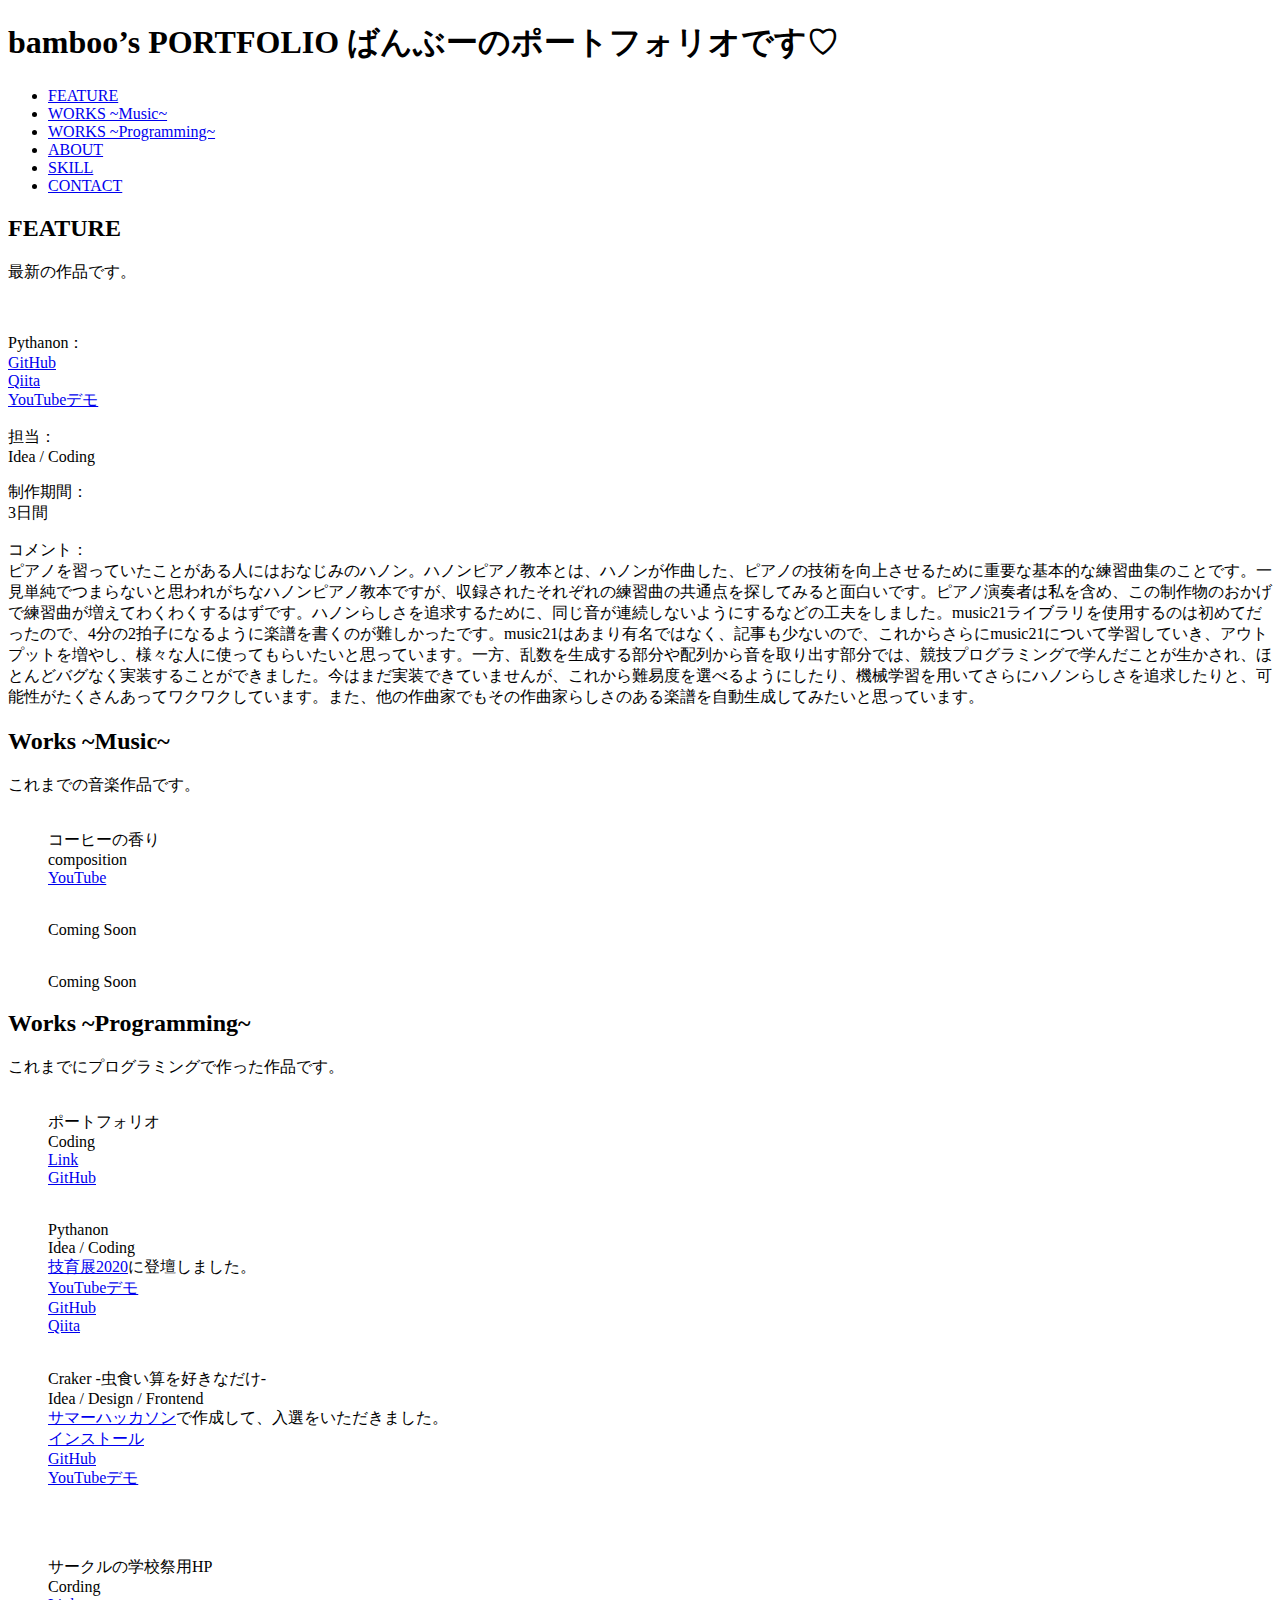
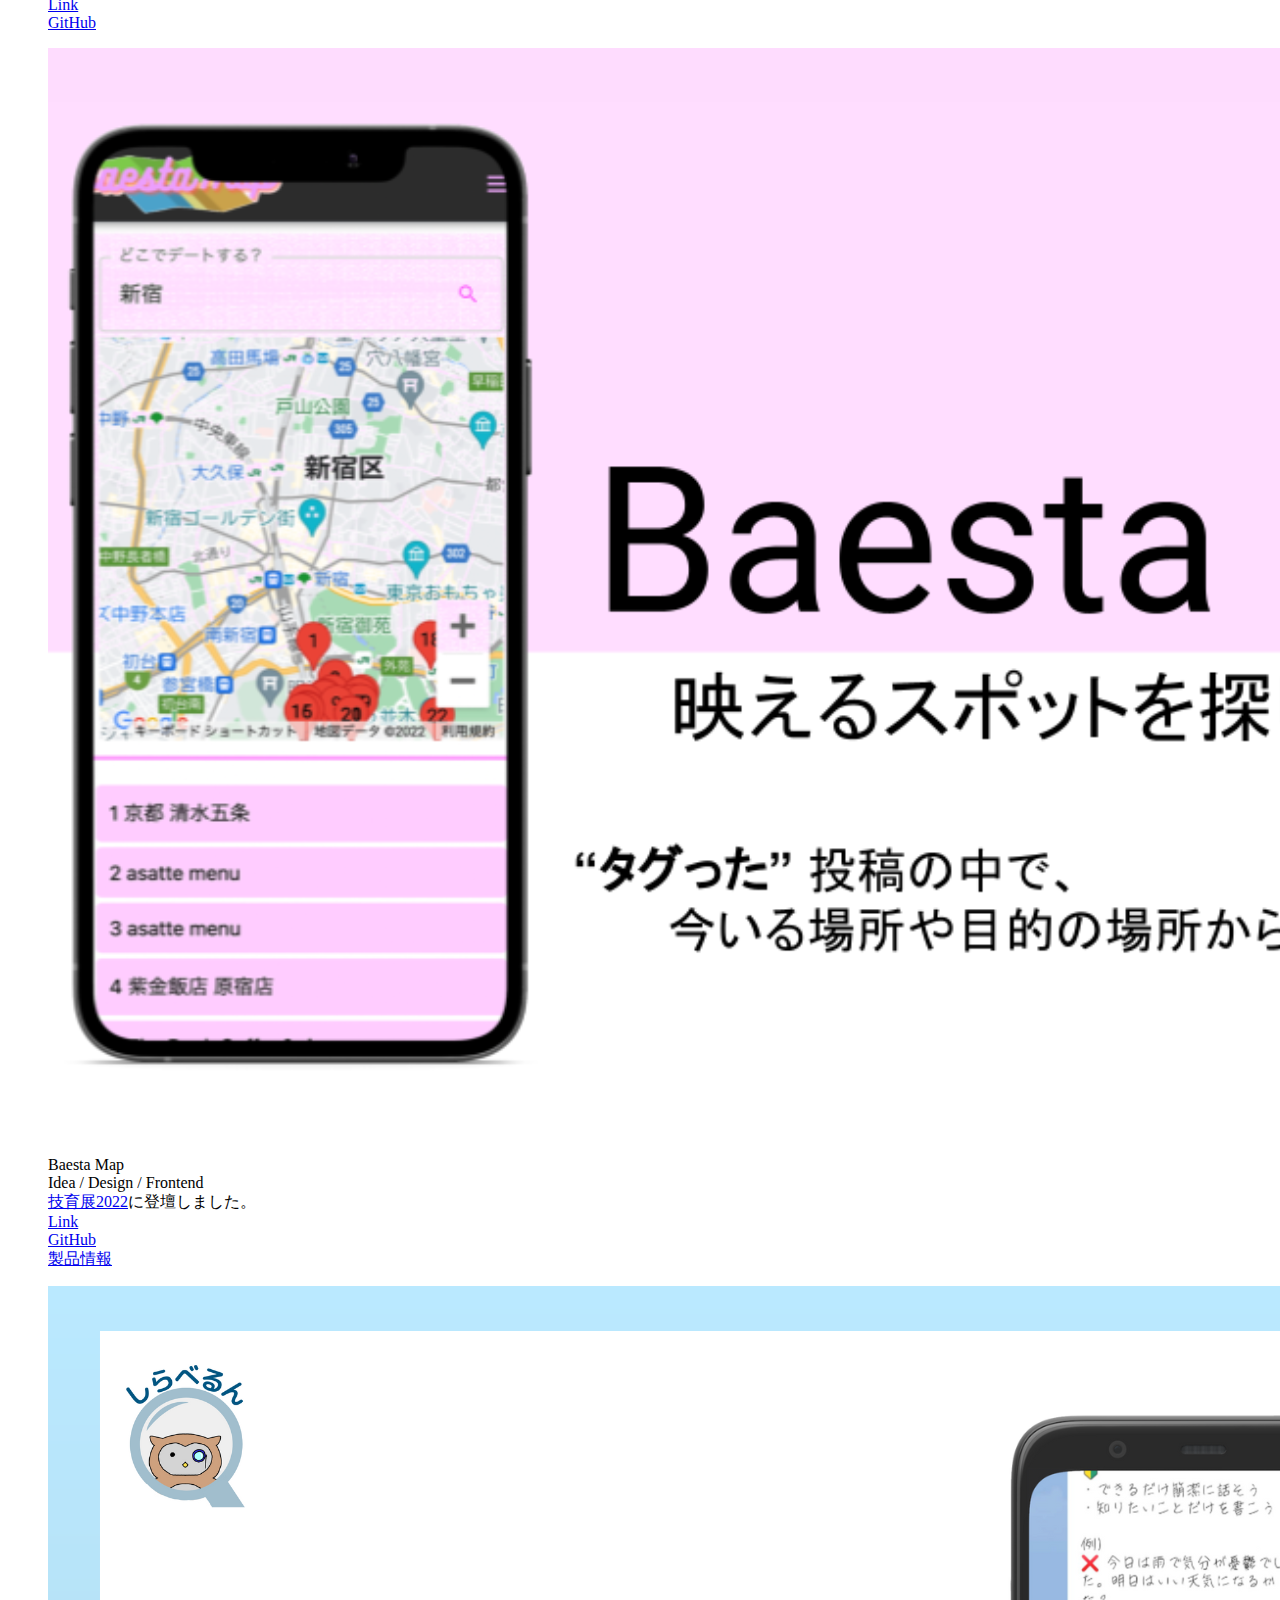
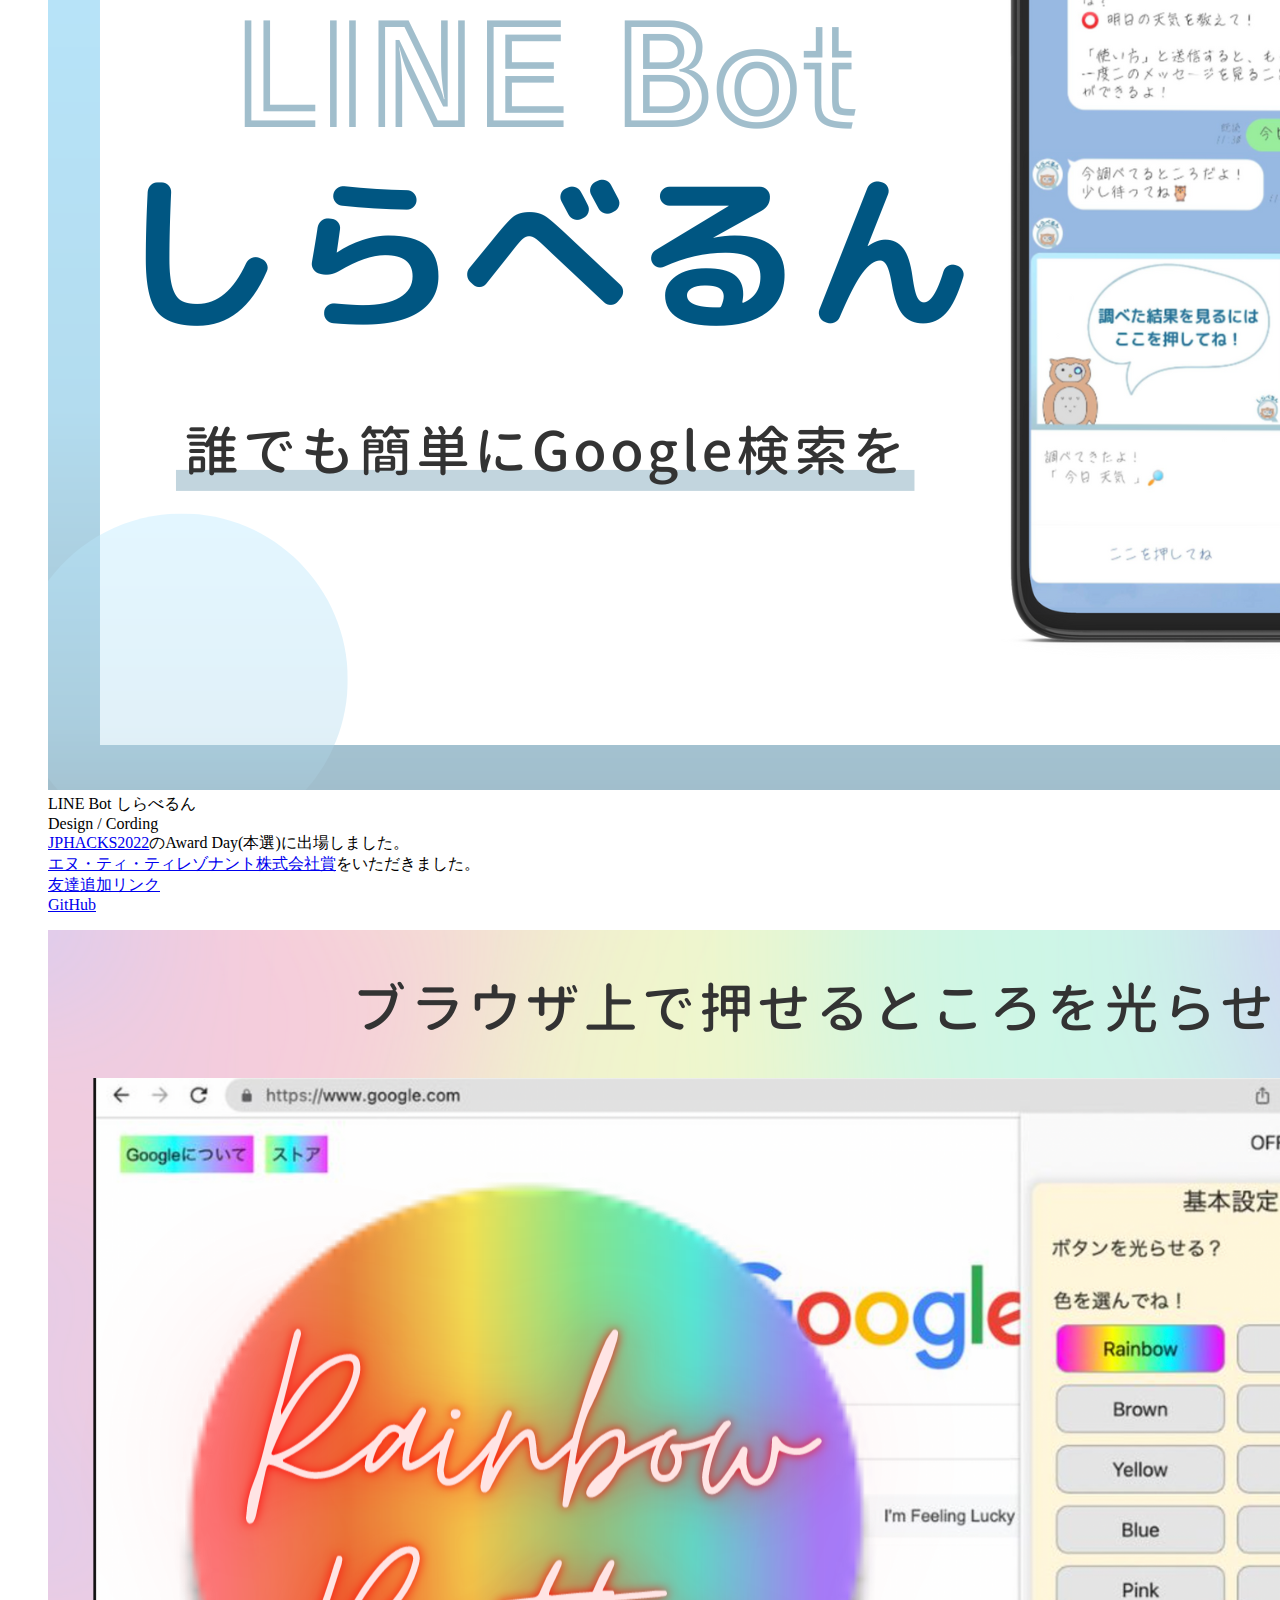
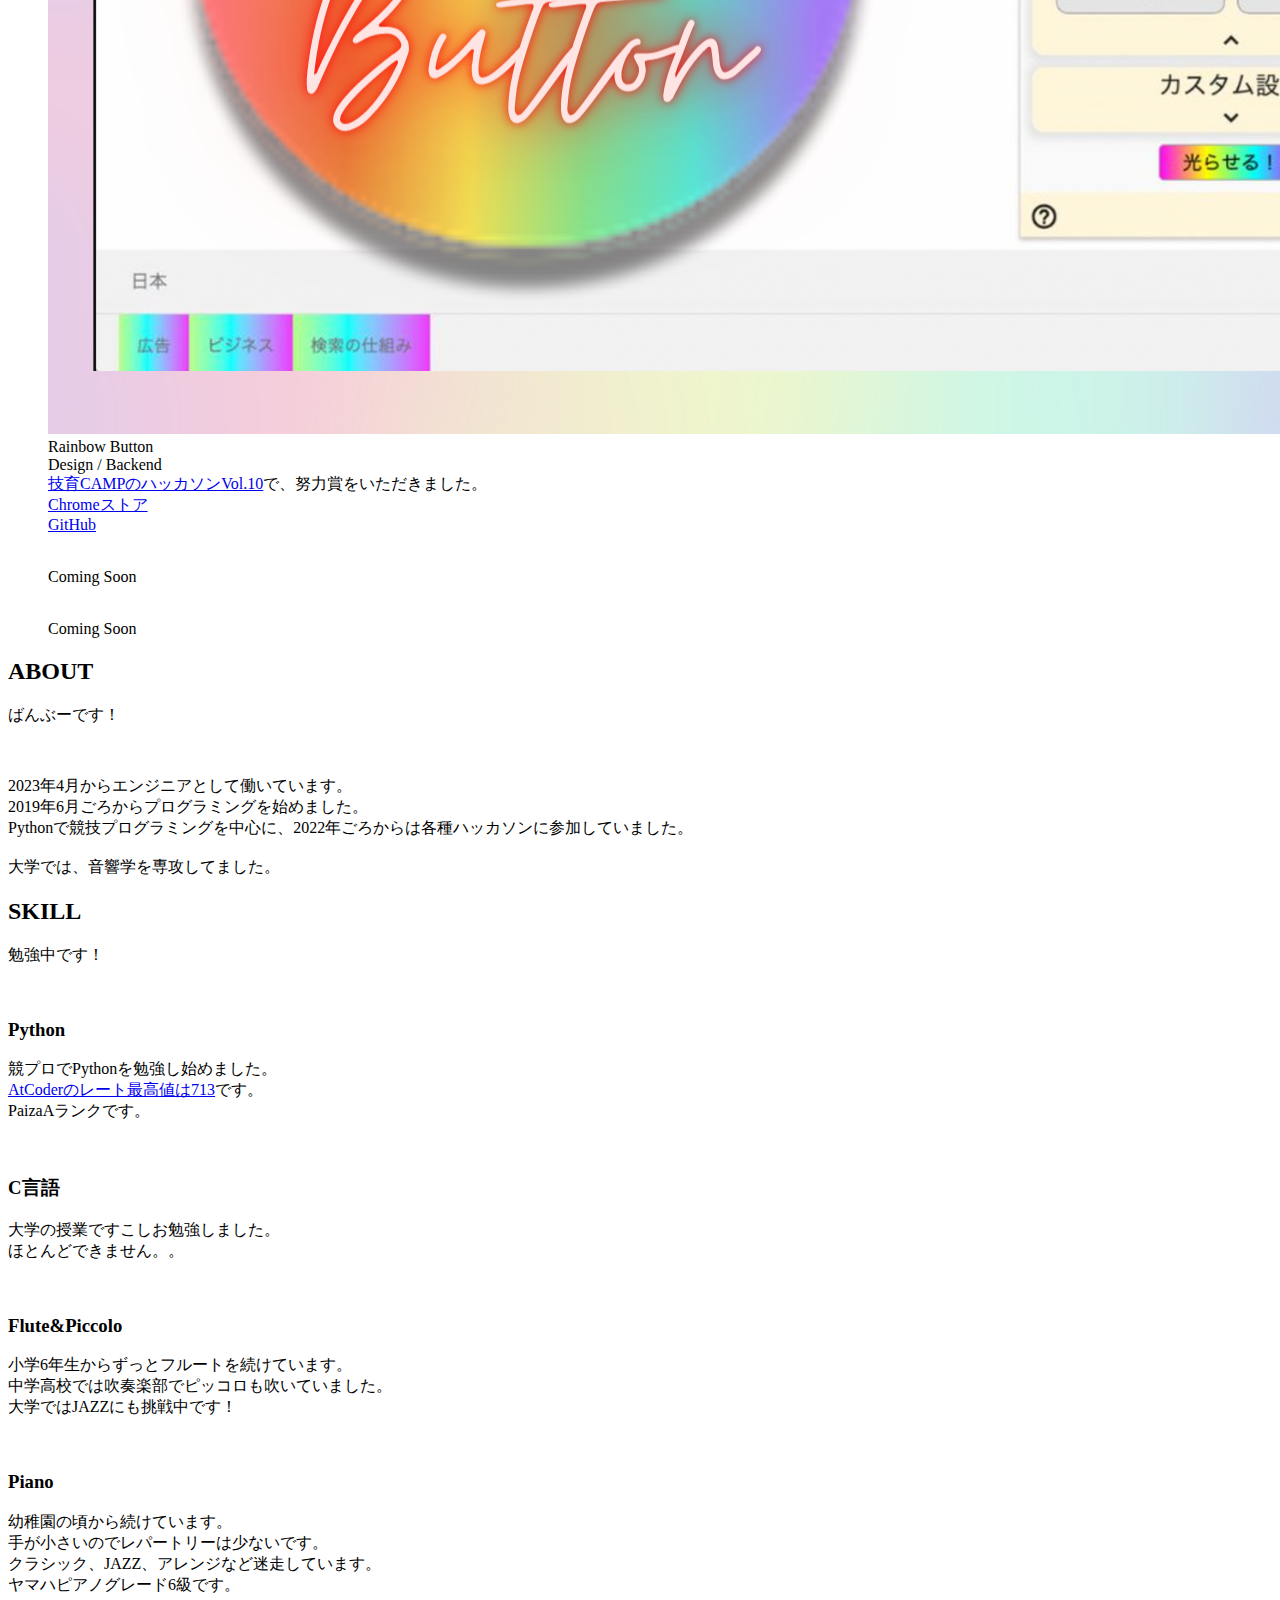
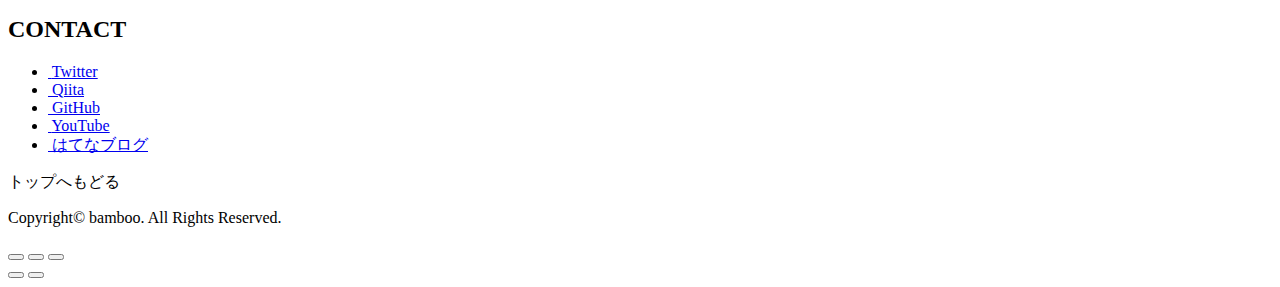
==== commit ef660324: "プロフィールを更新" ====
--- a/index.html
+++ b/index.html
@@ -290,11 +290,9 @@
                 <img class="about-image" src="img/profile/41113_yIKVgfgV.png" alt=""></div>
               <div class="about-body">
                 <p>
-                  大学4年生のばんぶーです。<br>
-                  大学では、音響学を専攻しています。<br>
-                  将来は、音に関わる仕事をしたいと思っています。<br>
-                  <br>
-                  2023年4月からは、エンジニアとして働きます。
+                  2023年4月からエンジニアとして働いています。<br>
+                  2019年6月ごろからプログラミングを始めました。<br>Pythonで競技プログラミングを中心に、2022年ごろからは各種ハッカソンに参加していました。<br><br>
+                  大学では、音響学を専攻してました。
                 </p>
                 <p>
                   <!--なにか-->
